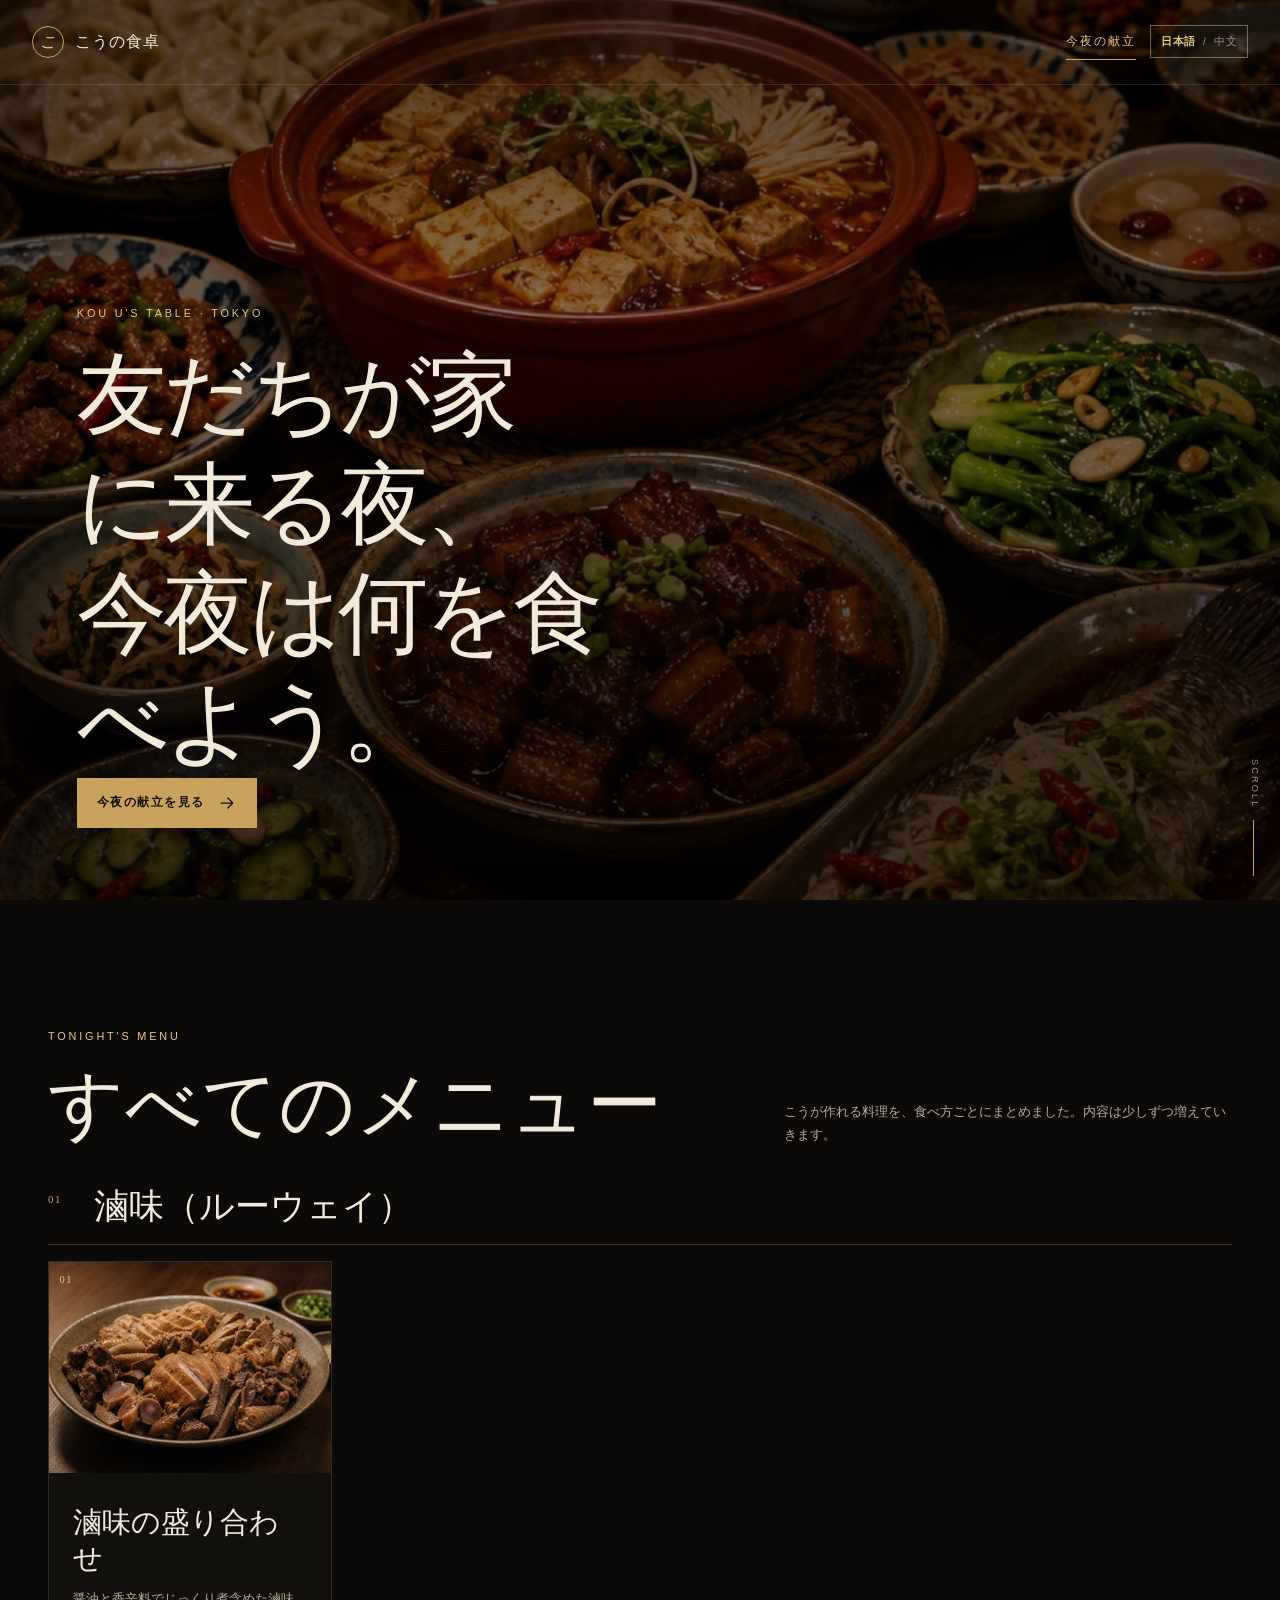
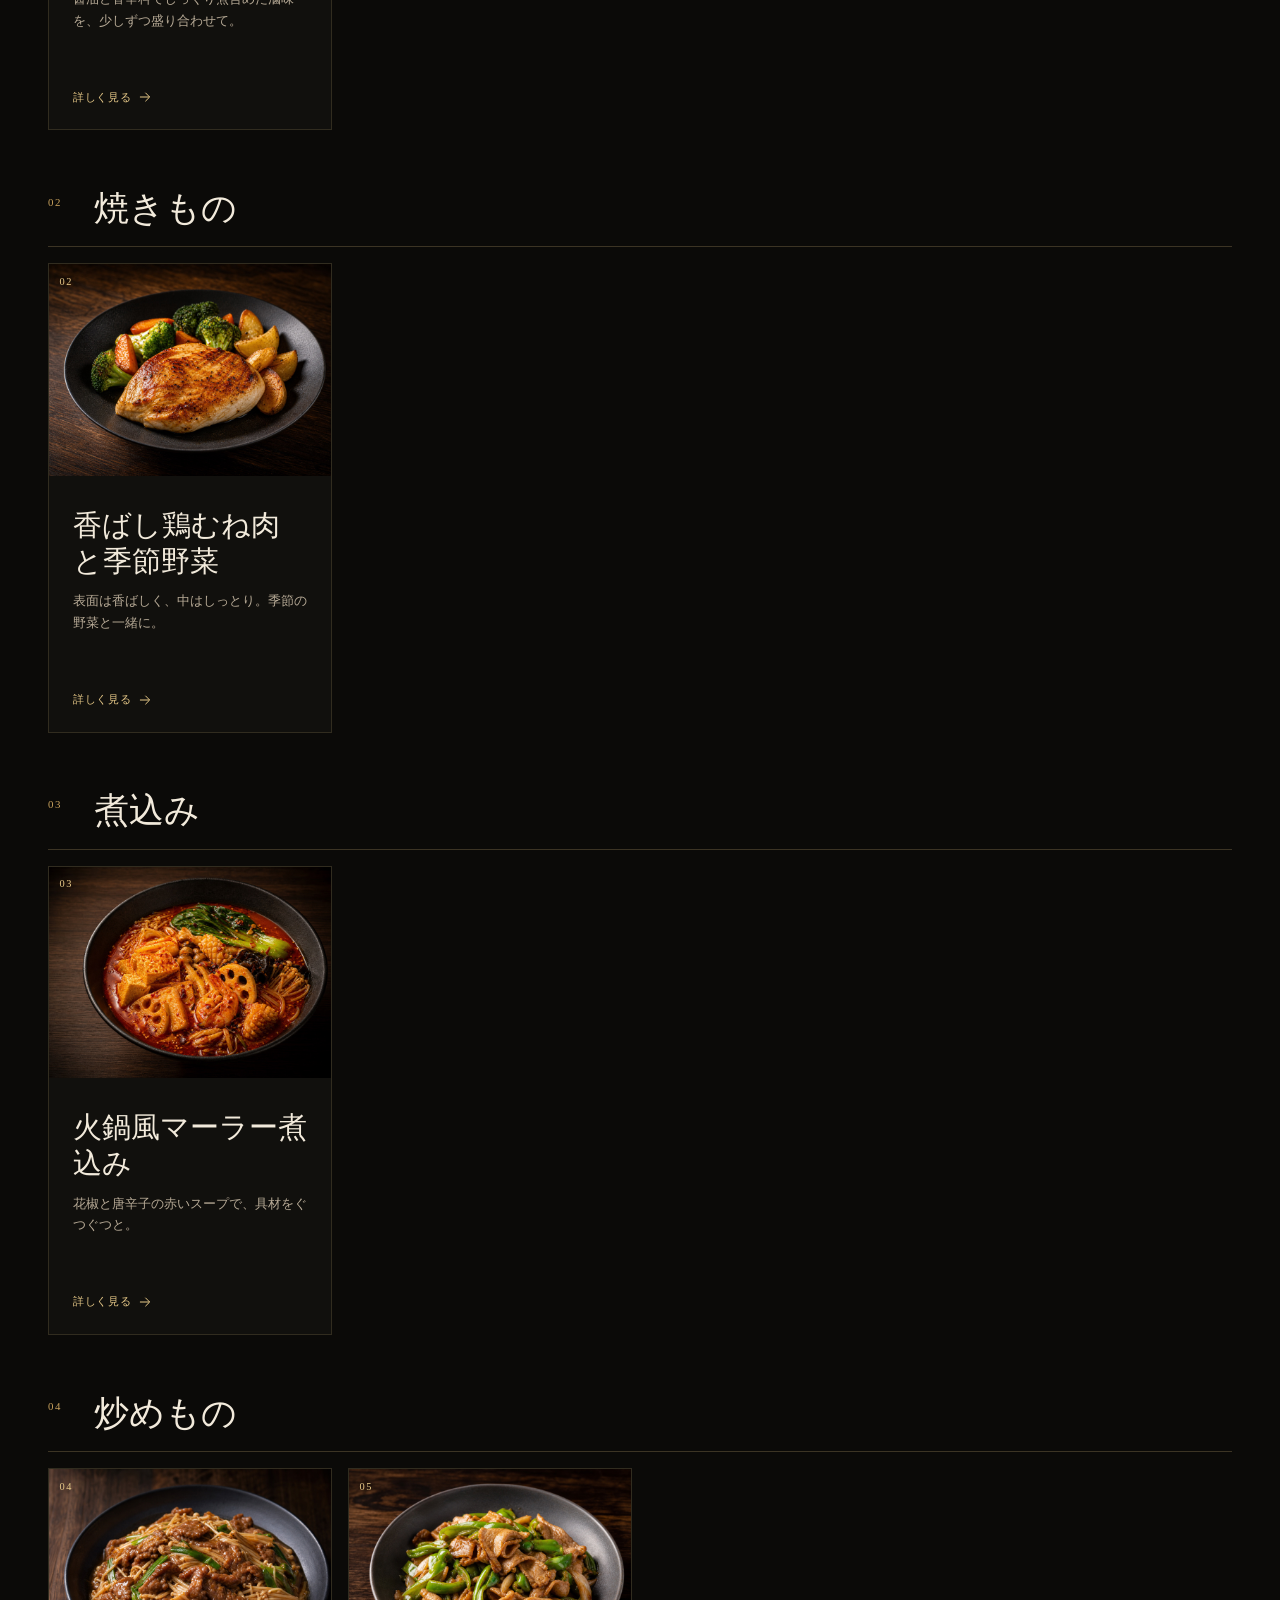
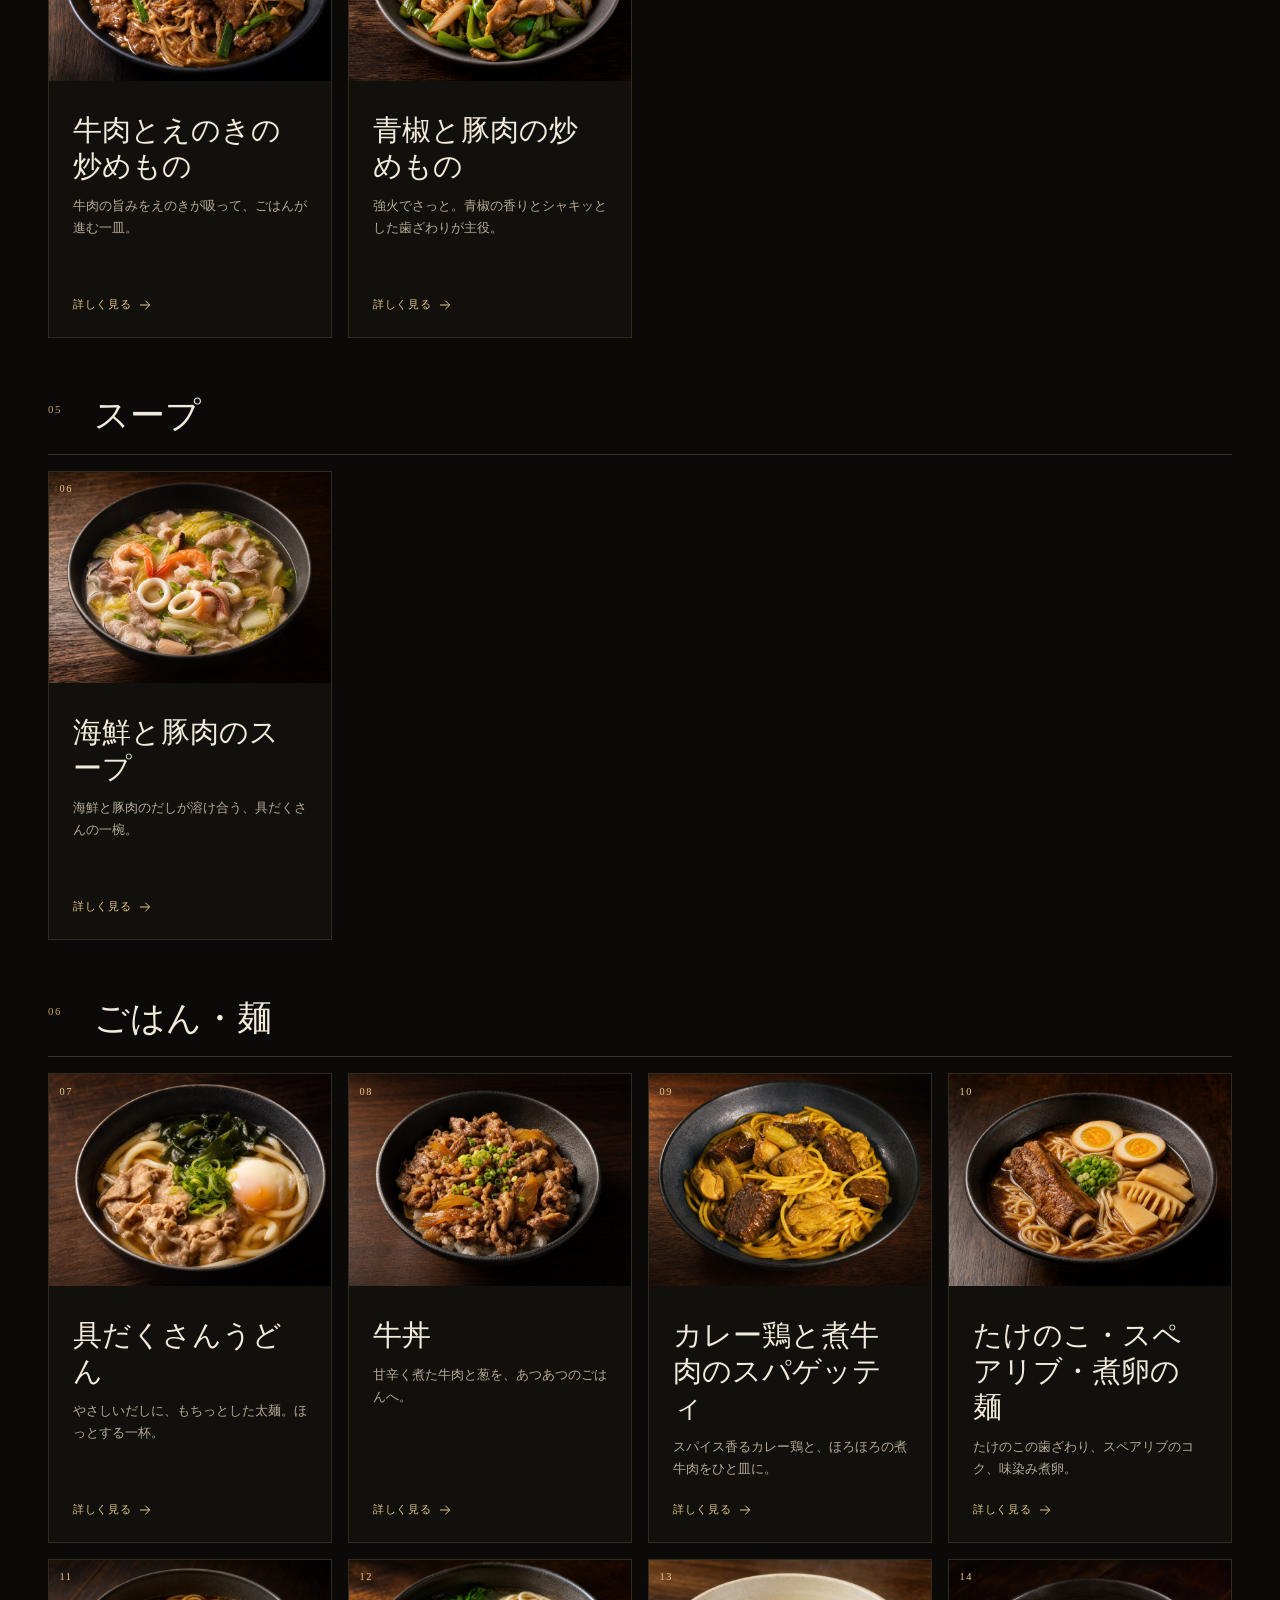
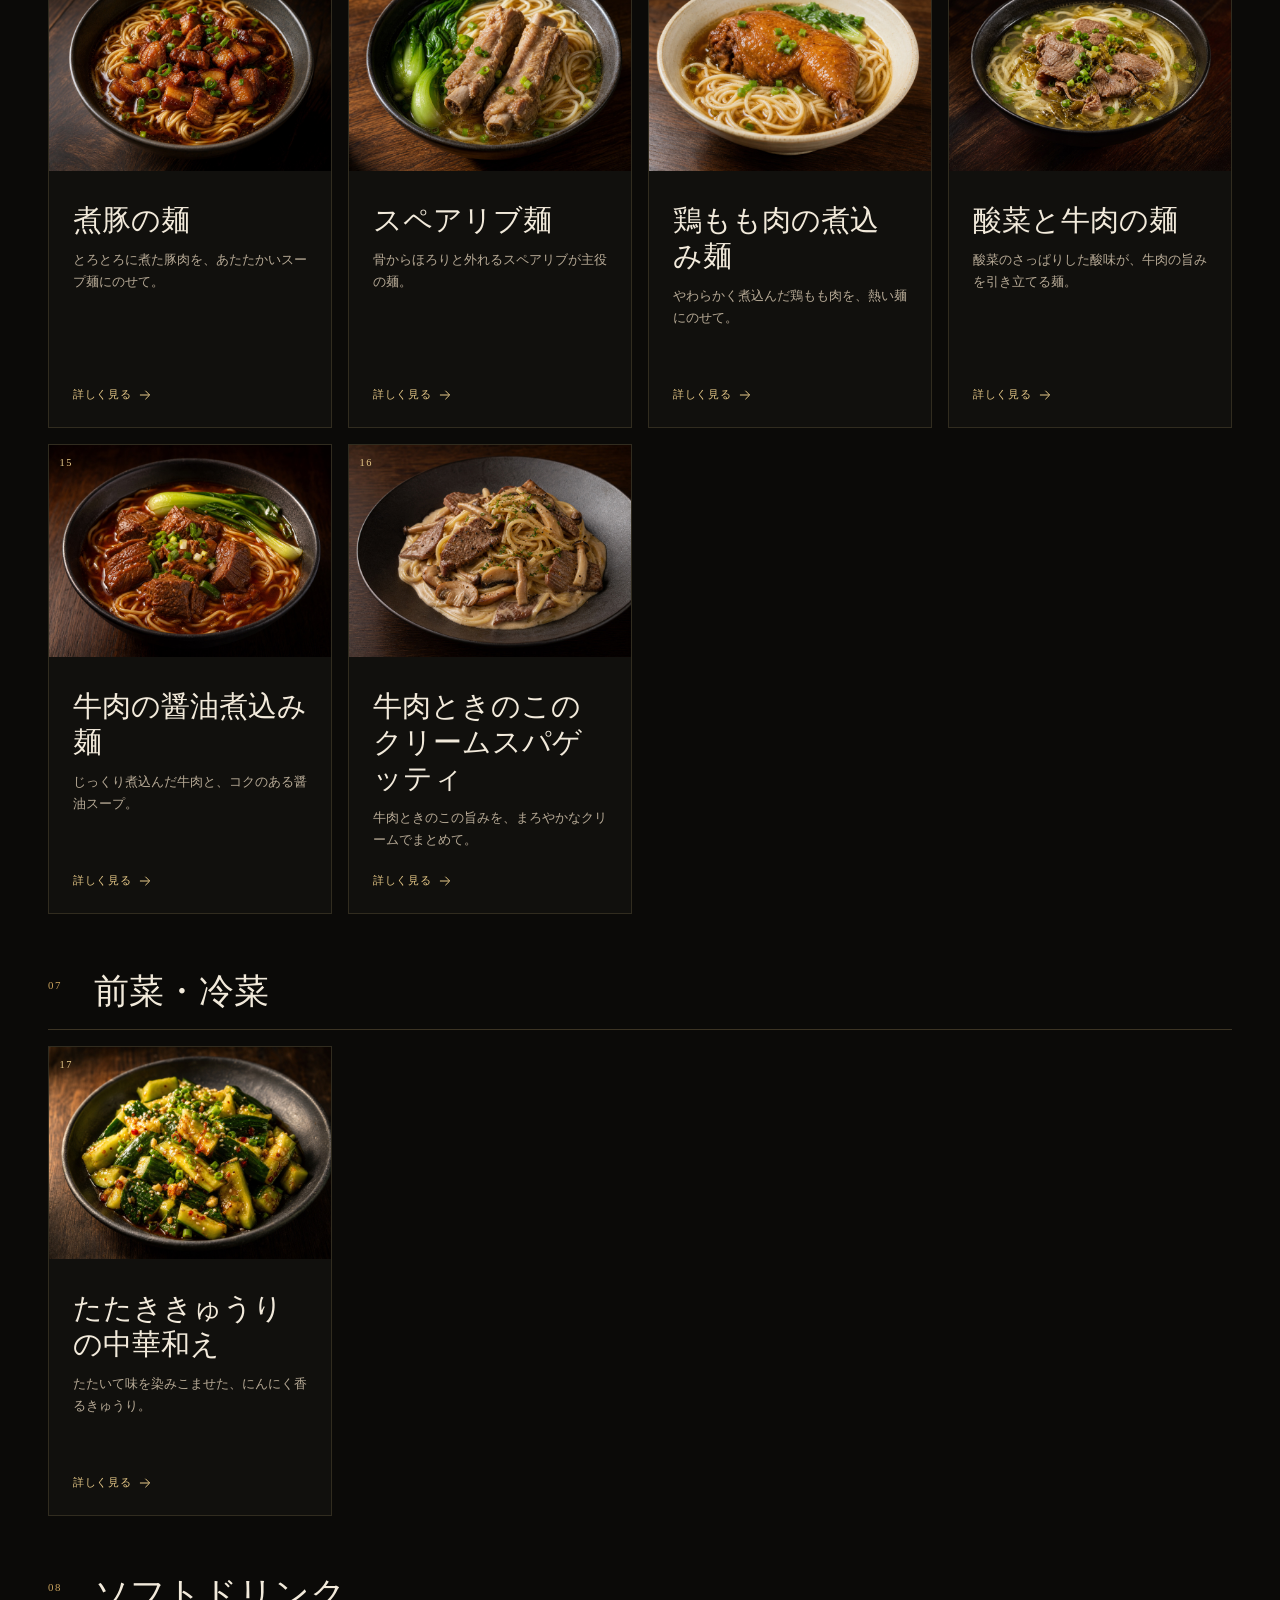
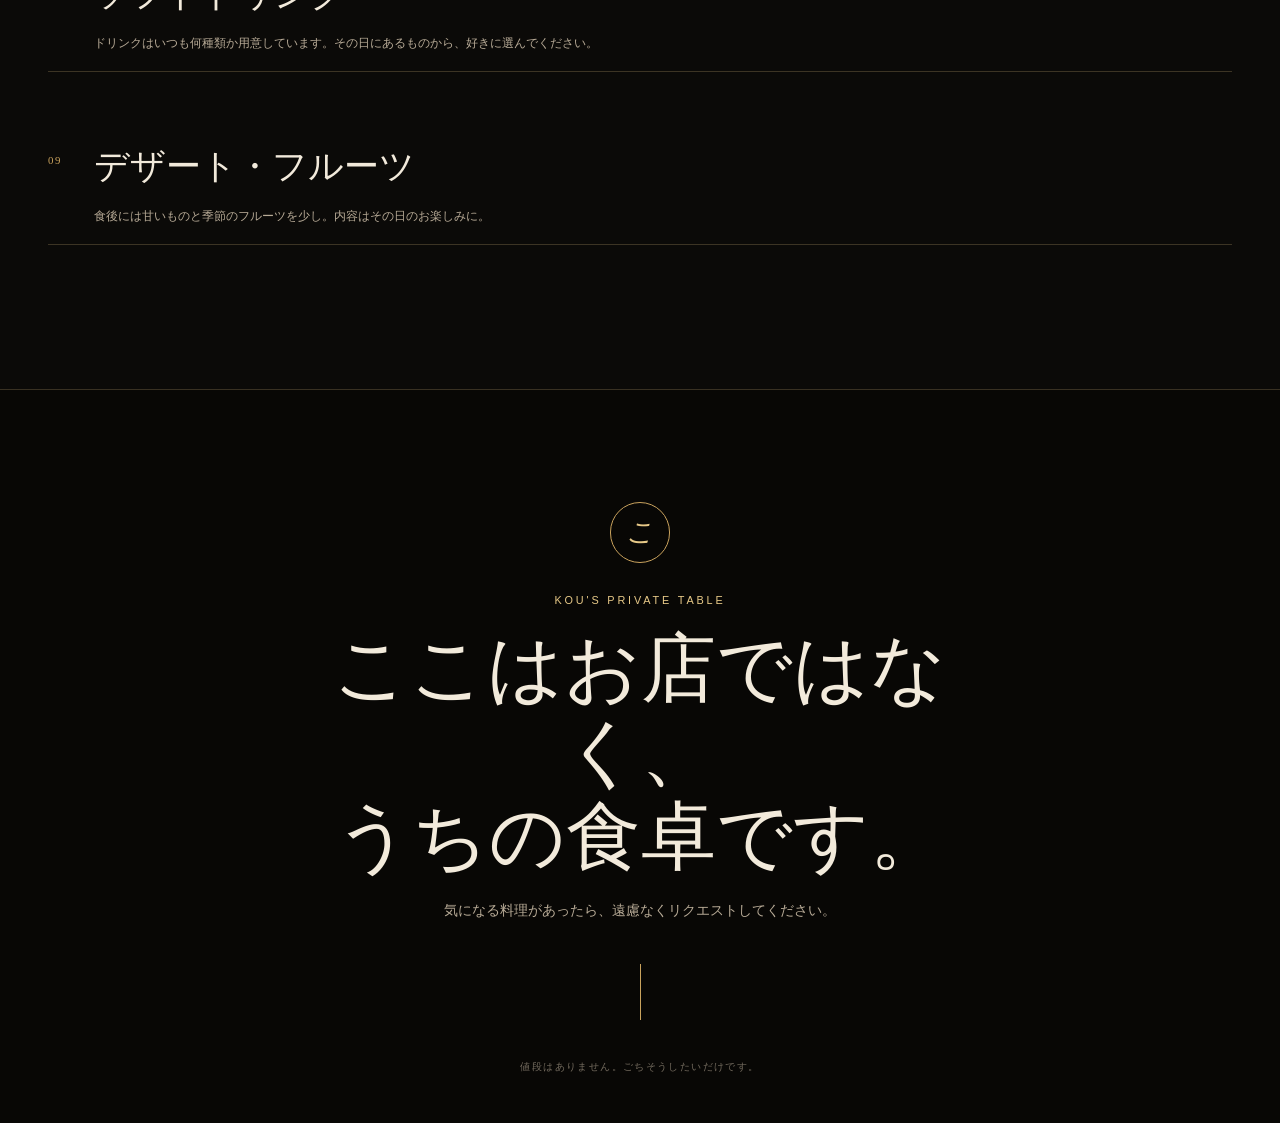
==== kouu-table/index.html @ ad8e7765 "feat(部署): 建立私房菜单公开站点" ====
<!doctype html>
<html lang="ja">
<head>
  <meta charset="UTF-8">
  <meta name="viewport" content="width=device-width, initial-scale=1.0">
  <title>こうの食卓</title>
  <meta name="description" content="友だちが家に来る夜、今夜は何を食べよう。">
  <link rel="canonical" href="https://tools.ifansstudio.com/kouu-table/">

  <meta property="og:type" content="website">
  <meta property="og:title" content="こうの食卓">
  <meta property="og:description" content="友だちが家に来る夜、今夜は何を食べよう。">
  <meta property="og:url" content="https://tools.ifansstudio.com/kouu-table/">
  <meta property="og:image" content="https://tools.ifansstudio.com/kouu-table/og-menu-1200x630.jpg">
  <meta property="og:image:secure_url" content="https://tools.ifansstudio.com/kouu-table/og-menu-1200x630.jpg">
  <meta property="og:image:type" content="image/jpeg">
  <meta property="og:image:width" content="1200">
  <meta property="og:image:height" content="630">
  <meta property="og:image:alt" content="暖かな食卓に並ぶ家庭料理">
  <meta property="og:locale" content="ja_JP">
  <meta property="og:locale:alternate" content="zh_CN">

  <meta name="twitter:card" content="summary_large_image">
  <meta name="twitter:title" content="こうの食卓">
  <meta name="twitter:description" content="友だちが家に来る夜、今夜は何を食べよう。">
  <meta name="twitter:image" content="https://tools.ifansstudio.com/kouu-table/og-menu-1200x630.jpg">

  <link rel="icon" href="./favicon.svg">
  <meta name="theme-color" content="#0b0a08">
  <script type="module" crossorigin src="/kouu-table/assets/index-BwFKWN7C.js"></script>
  <link rel="stylesheet" crossorigin href="/kouu-table/assets/index-CcE9RSw0.css">
</head>
<body>
  <div id="root"></div>
</body>
</html>
---- kouu-table/assets/index-CcE9RSw0.css ----
/*! tailwindcss v4.2.1 | MIT License | https://tailwindcss.com */
@layer theme{:root,:host{--font-sans:ui-sans-serif, system-ui, sans-serif, "Apple Color Emoji", "Segoe UI Emoji", "Segoe UI Symbol", "Noto Color Emoji";--font-mono:ui-monospace, SFMono-Regular, Menlo, Monaco, Consolas, "Liberation Mono", "Courier New", monospace;--spacing:.25rem;--default-font-family:var(--font-sans);--default-mono-font-family:var(--font-mono)}}@layer base{*,:after,:before,::backdrop{box-sizing:border-box;border:0 solid;margin:0;padding:0}::file-selector-button{box-sizing:border-box;border:0 solid;margin:0;padding:0}html,:host{-webkit-text-size-adjust:100%;tab-size:4;line-height:1.5;font-family:var(--default-font-family,ui-sans-serif, system-ui, sans-serif, "Apple Color Emoji", "Segoe UI Emoji", "Segoe UI Symbol", "Noto Color Emoji");font-feature-settings:var(--default-font-feature-settings,normal);font-variation-settings:var(--default-font-variation-settings,normal);-webkit-tap-highlight-color:transparent}hr{height:0;color:inherit;border-top-width:1px}abbr:where([title]){-webkit-text-decoration:underline dotted;text-decoration:underline dotted}h1,h2,h3,h4,h5,h6{font-size:inherit;font-weight:inherit}a{color:inherit;-webkit-text-decoration:inherit;-webkit-text-decoration:inherit;-webkit-text-decoration:inherit;-webkit-text-decoration:inherit;text-decoration:inherit}b,strong{font-weight:bolder}code,kbd,samp,pre{font-family:var(--default-mono-font-family,ui-monospace, SFMono-Regular, Menlo, Monaco, Consolas, "Liberation Mono", "Courier New", monospace);font-feature-settings:var(--default-mono-font-feature-settings,normal);font-variation-settings:var(--default-mono-font-variation-settings,normal);font-size:1em}small{font-size:80%}sub,sup{vertical-align:baseline;font-size:75%;line-height:0;position:relative}sub{bottom:-.25em}sup{top:-.5em}table{text-indent:0;border-color:inherit;border-collapse:collapse}:-moz-focusring{outline:auto}progress{vertical-align:baseline}summary{display:list-item}ol,ul,menu{list-style:none}img,svg,video,canvas,audio,iframe,embed,object{vertical-align:middle;display:block}img,video{max-width:100%;height:auto}button,input,select,optgroup,textarea{font:inherit;font-feature-settings:inherit;font-variation-settings:inherit;letter-spacing:inherit;color:inherit;opacity:1;background-color:#0000;border-radius:0}::file-selector-button{font:inherit;font-feature-settings:inherit;font-variation-settings:inherit;letter-spacing:inherit;color:inherit;opacity:1;background-color:#0000;border-radius:0}:where(select:is([multiple],[size])) optgroup{font-weight:bolder}:where(select:is([multiple],[size])) optgroup option{padding-inline-start:20px}::file-selector-button{margin-inline-end:4px}::placeholder{opacity:1}@supports (not ((-webkit-appearance:-apple-pay-button))) or (contain-intrinsic-size:1px){::placeholder{color:currentColor}@supports (color:color-mix(in lab, red, red)){::placeholder{color:color-mix(in oklab, currentcolor 50%, transparent)}}}textarea{resize:vertical}::-webkit-search-decoration{-webkit-appearance:none}::-webkit-date-and-time-value{min-height:1lh;text-align:inherit}::-webkit-datetime-edit{display:inline-flex}::-webkit-datetime-edit-fields-wrapper{padding:0}::-webkit-datetime-edit{padding-block:0}::-webkit-datetime-edit-year-field{padding-block:0}::-webkit-datetime-edit-month-field{padding-block:0}::-webkit-datetime-edit-day-field{padding-block:0}::-webkit-datetime-edit-hour-field{padding-block:0}::-webkit-datetime-edit-minute-field{padding-block:0}::-webkit-datetime-edit-second-field{padding-block:0}::-webkit-datetime-edit-millisecond-field{padding-block:0}::-webkit-datetime-edit-meridiem-field{padding-block:0}::-webkit-calendar-picker-indicator{line-height:1}:-moz-ui-invalid{box-shadow:none}button,input:where([type=button],[type=reset],[type=submit]){appearance:button}::file-selector-button{appearance:button}::-webkit-inner-spin-button{height:auto}::-webkit-outer-spin-button{height:auto}[hidden]:where(:not([hidden=until-found])){display:none!important}}@layer components;@layer utilities{.visible{visibility:visible}.relative{position:relative}.static{position:static}.start{inset-inline-start:var(--spacing)}.hidden{display:none}.table{display:table}}:root{--ink:#0b0a08;--ink-soft:#12100d;--paper:#f2eadb;--muted:#b7aa96;--gold:#c9a25d;--gold-light:#e7c988;--line:#e7c98838;--serif:"Hiragino Mincho ProN", "Yu Mincho", "Noto Serif CJK JP", "Songti SC", serif;--sans:-apple-system, BlinkMacSystemFont, "Hiragino Kaku Gothic ProN", "Yu Gothic", "PingFang SC", sans-serif;--sans-zh:"Microsoft YaHei", "PingFang SC", "Hiragino Sans GB", "Noto Sans CJK SC", sans-serif}[lang=zh-CN]{font-family:var(--sans-zh)}*{box-sizing:border-box}html{scroll-behavior:smooth;background:var(--ink)}body{background:var(--ink);color:var(--paper);font-family:var(--sans);-webkit-font-smoothing:antialiased;margin:0}main[data-language=zh]{--serif:"Songti SC", "STSong", "Noto Serif CJK SC", "Source Han Serif SC", "SimSun", serif;--sans:"PingFang SC", "Hiragino Sans GB", "Microsoft YaHei", "Noto Sans CJK SC", sans-serif;font-family:var(--sans)}main[data-language=zh] .hero h1,main[data-language=zh] .section-intro h2,main[data-language=zh] .menu-heading h2,main[data-language=zh] .footer h2,main[data-language=zh] .dish-modal h2,main[data-language=zh] .category-heading h3,main[data-language=zh] .dish-name,main[data-language=zh] .recommendation-copy strong{letter-spacing:0;font-variant-east-asian:proportional-width}button,a{-webkit-tap-highlight-color:transparent}button{font:inherit}a{color:inherit;text-decoration:none}img{max-width:100%;display:block}:focus-visible{outline:2px solid var(--gold-light);outline-offset:4px}.hero{background:#120e0a;align-items:flex-end;min-height:100svh;display:flex;position:relative;overflow:hidden}.hero-image{object-fit:cover;object-position:59% center;width:100%;height:100%;animation:1.2s cubic-bezier(.22,.8,.28,1) both hero-settle;position:absolute;inset:0}.hero-shade{background:#0504037a;position:absolute;inset:0;box-shadow:inset 0 -38vh 22vh #05040385,inset 0 10rem 10rem #05040357}.site-header{z-index:3;border-bottom:1px solid #ffffff21;justify-content:space-between;align-items:center;padding:1.25rem 1.1rem;display:flex;position:absolute;top:0;left:0;right:0}.header-actions{align-items:center;gap:.9rem;display:flex}.brand{font-family:var(--serif);letter-spacing:.06em;align-items:center;gap:.68rem;font-size:1rem;display:inline-flex}.brand-copy{flex-direction:column;gap:.08rem;display:flex}.brand-copy b{font-weight:400;line-height:1.2}.brand-copy small,.header-link small{color:#f2eadb8f;font-family:var(--sans);letter-spacing:.04em;font-size:.5rem;font-weight:400}.brand-mark,.footer-mark{border:1px solid var(--gold);color:var(--gold-light);place-items:center;font-family:Times New Roman,serif;font-style:italic;line-height:1;display:grid}.brand-mark{border-radius:50%;width:2rem;height:2rem}.header-link{color:var(--gold-light);letter-spacing:.16em;border-bottom:1px solid var(--gold);padding:.55rem 0;font-size:.72rem}.language-switcher{color:#f2eadb94;font-family:var(--sans);letter-spacing:.04em;white-space:nowrap;border:1px solid #e7c9887a;align-items:center;gap:.3rem;padding:.25rem .45rem;font-size:.66rem;display:inline-flex}.language-switcher button{color:inherit;cursor:pointer;background:0 0;border:0;padding:.22rem .18rem}.language-switcher button.is-active{color:var(--gold-light);font-weight:650}.language-switcher button:not(.is-active):hover{color:var(--paper)}.hero-copy{z-index:2;width:min(44rem,100%);padding:8rem 1.25rem 6.5rem;animation:.9s cubic-bezier(.22,.8,.28,1) .2s both copy-rise;position:relative}.eyebrow{color:var(--gold-light);letter-spacing:.26em;margin:0 0 1.1rem;font-size:.68rem;line-height:1.6}.hero h1,.section-intro h2,.menu-heading h2,.footer h2,.dish-modal h2{font-family:var(--serif);margin:0;font-weight:400}.hero h1{letter-spacing:-.04em;text-wrap:balance;max-width:12em;font-size:clamp(2.55rem,11.2vw,5.6rem);line-height:1.22}.hero-translation,.heading-translation{color:#f2eadb70;font-family:var(--sans-zh);letter-spacing:.04em;margin:.75rem 0 0;font-size:.8rem}.bilingual-description span,.footer-note span,.privacy-note span,.detail-translation{color:#b7aa9670;margin-top:.42rem;font-size:.76em;display:block}.primary-link{background:var(--gold);color:#130f09;letter-spacing:.12em;border:1px solid var(--gold);align-items:center;gap:.75rem;min-height:3.15rem;padding:0 1.2rem;font-size:.78rem;font-weight:650;transition:background-color .25s,color .25s;display:inline-flex}.primary-link>span{flex-direction:column;gap:.1rem;display:flex}.primary-link small,.image-action small{letter-spacing:.05em;opacity:.7;font-size:.62rem;font-weight:500}.primary-link:hover{color:var(--gold-light);background:0 0}.scroll-cue{z-index:2;color:#f2eadb9e;letter-spacing:.22em;writing-mode:vertical-rl;align-items:center;gap:.75rem;font-size:.58rem;display:flex;position:absolute;bottom:1.5rem;right:1.2rem}.scroll-cue i{background:var(--gold);width:1px;height:3.5rem;display:block}.signature,.menu-section{padding:5.5rem 1.1rem}.signature{background:var(--ink-soft)}.section-intro{text-align:center;max-width:45rem;margin:0 auto 2.25rem}.section-intro h2,.menu-heading h2,.footer h2,.dish-modal h2{font-size:clamp(2.35rem,10vw,4.7rem);line-height:1.12}.section-intro .bilingual-description{max-width:34rem;color:var(--muted);margin:1.25rem auto 0;font-size:.9rem;line-height:1.85}.recommendation-grid{gap:1rem;max-width:76rem;margin:0 auto;display:grid}.signature-visual{border:1px solid var(--line);width:100%;max-width:76rem;color:var(--paper);cursor:pointer;background:#17130f;margin:0 auto;padding:0;display:block;position:relative;overflow:hidden}.signature-visual img{aspect-ratio:4/3;object-fit:cover;width:100%;transition:transform .6s cubic-bezier(.22,.8,.28,1)}.signature-visual:hover img{transform:scale(1.025)}.recommendation-copy{border-left:1px solid var(--gold);text-align:left;background:#0a0806e0;flex-direction:column;align-items:flex-start;max-width:calc(100% - 8.5rem);padding:.85rem 1rem;display:flex;position:absolute;bottom:1rem;left:1rem}.recommendation-copy strong{font-family:var(--serif);font-size:clamp(1.15rem,4vw,2rem);font-weight:400;line-height:1.35}.recommendation-copy>span:last-child{color:#f2eadb99;margin-top:.18rem;font-size:.72rem}.recommendation-label{color:var(--gold-light);letter-spacing:.12em;margin-bottom:.35rem;font-size:.58rem}.recommendation-label small{color:#e7c9889e;font-size:.9em}.image-action{border:1px solid var(--gold);min-height:2.75rem;color:var(--gold-light);letter-spacing:.1em;background:#0a0806e0;align-items:center;gap:.6rem;padding:0 1rem;font-size:.7rem;display:inline-flex;position:absolute;bottom:.75rem;right:.75rem}.menu-section{background:var(--ink)}.menu-heading{flex-direction:column;gap:1.25rem;max-width:76rem;margin:0 auto 2.4rem;display:flex}.menu-heading>.bilingual-description{max-width:28rem;color:var(--muted);margin:0;font-size:.82rem;line-height:1.75}.menu-groups{gap:3.6rem;max-width:76rem;margin:0 auto;display:grid}.menu-category{scroll-margin-top:1rem}.category-heading{border-bottom:1px solid var(--line);grid-template-columns:2.2rem 1fr;align-items:start;gap:.65rem;margin-bottom:1rem;padding:0 0 1.05rem;display:grid}.category-index{color:var(--gold);letter-spacing:.14em;margin:.35rem 0 0;font-family:Times New Roman,serif;font-size:.68rem}.category-heading h3{color:var(--paper);font-family:var(--serif);margin:0;font-size:clamp(1.55rem,6vw,2.2rem);font-weight:400;line-height:1.18}.category-heading>div>p{color:#b7aa96ad;margin:.25rem 0 0;font-size:.72rem}.category-availability{color:var(--muted);grid-column:2;margin:.5rem 0 0;font-size:.78rem;line-height:1.7}.category-availability span{color:#b7aa969e;margin-top:.18rem;font-size:.9em;display:block}.menu-grid{gap:1rem;display:grid}.dish-card{text-align:left;width:100%;color:var(--paper);cursor:pointer;background:#11100d;border:1px solid #e7c98826;grid-template-columns:42% 1fr;padding:0;transition:border-color .25s,transform .25s;display:grid;position:relative;overflow:hidden}.dish-card:hover{border-color:#e7c98880;transform:translateY(-2px)}.dish-number{z-index:2;color:var(--gold-light);letter-spacing:.16em;font-family:Times New Roman,serif;font-size:.65rem;position:absolute;top:.6rem;left:.65rem}.availability-badge{z-index:3;color:var(--paper);letter-spacing:.06em;background:#080705e6;border:1px solid #f2eadb52;flex-direction:column;padding:.42rem .58rem;font-size:.58rem;display:flex;position:absolute;top:.55rem;right:.55rem}.availability-badge small{color:#f2eadb94;font-size:.84em}.dish-card[data-availability=unavailable] .dish-image-wrap img{filter:grayscale(.72)brightness(.58)}.recommended-badge{color:var(--gold-light);letter-spacing:.08em;flex-direction:column;gap:.08rem;margin-top:.72rem;font-size:.58rem;display:flex}.recommended-badge small{color:#e7c9888f;font-size:.85em}.dish-image-wrap{min-height:11.5rem;overflow:hidden}.dish-image-wrap img{object-fit:cover;width:100%;height:100%;transition:transform .5s cubic-bezier(.22,.8,.28,1)}.dish-card:hover img{transform:scale(1.035)}.dish-copy{flex-direction:column;align-items:flex-start;padding:1.25rem 1rem 1rem;display:flex}.dish-name{font-family:var(--serif);margin-top:.5rem;font-size:1.4rem;line-height:1.25}.dish-name-zh{color:#f2eadb70;font-family:var(--sans-zh);margin-top:.25rem;font-size:.7rem}.dish-description{color:var(--muted);margin-top:.65rem;font-size:.72rem;line-height:1.7}.dish-description-zh{color:#b7aa9670;margin-top:.25rem;font-size:.58rem;line-height:1.65}.dish-more{color:var(--gold-light);letter-spacing:.06em;align-items:center;gap:.35rem;margin-top:auto;padding-top:1rem;font-size:.66rem;display:inline-flex}.dish-more small{color:#e7c98894;font-size:.86em}.dish-more svg{width:16px;height:16px}.footer{text-align:center;border-top:1px solid var(--line);background:#080705;padding:7rem 1.2rem 3rem}.footer-mark{border-radius:50%;width:3.8rem;height:3.8rem;margin:0 auto 1.8rem;font-size:1.7rem}.footer h2{max-width:9em;margin:0 auto}.footer-note{max-width:32rem;color:var(--muted);margin:1.25rem auto 2.5rem;font-size:.85rem;line-height:1.8}.footer-line{background:var(--gold);width:1px;height:3.5rem;margin:0 auto 2.5rem;display:block}.privacy-note{color:#b7aa969e;letter-spacing:.14em;margin:0;font-size:.62rem}.modal-backdrop{z-index:20;background:#030302d1;align-items:end;padding:.7rem;animation:.22s both backdrop-in;display:grid;position:fixed;inset:0}.dish-modal{background:#14110e;border:1px solid #e7c9885c;width:min(42rem,100%);max-height:calc(100svh - 1.4rem);margin:0 auto;animation:.32s cubic-bezier(.22,.8,.28,1) both modal-rise;position:relative;overflow:auto;box-shadow:0 1.5rem 5rem #0000008c}.modal-close{z-index:2;width:2.75rem;height:2.75rem;color:var(--paper);cursor:pointer;background:#090705e0;border:1px solid #e7c9886b;border-radius:50%;place-items:center;padding:0;display:grid;position:absolute;top:.75rem;right:.75rem}.modal-image-wrap img{aspect-ratio:4/3;object-fit:cover;width:100%}.modal-content{padding:1.6rem 1.25rem 2rem}.modal-content>p:not(.eyebrow,.heading-translation){color:var(--muted);margin:1.1rem 0 0;font-size:.86rem;line-height:1.85}.modal-availability{border:1px solid #f2eadb4d;flex-direction:column;padding:.5rem .65rem;display:inline-flex;color:var(--paper)!important;font-size:.7rem!important}.modal-availability span{color:#f2eadb94;font-size:.82em}.dish-meta{gap:.85rem;margin:1.2rem 0 0;padding:0;display:grid}.dish-meta>div{margin:0}.dish-meta dt{color:var(--gold-light);letter-spacing:.08em;margin:0;font-size:.62rem}.dish-meta dt small{color:#b7aa9670;margin-left:.35rem;font-size:.85em}.dish-meta dd{color:var(--muted);margin:.35rem 0 0;font-size:.78rem;line-height:1.7}.dish-meta dd span[lang=zh-CN]{color:#b7aa9670;margin-top:.2rem;font-size:.9em;display:block}.dish-meta dd small{color:#b7aa9670;font-size:.85em}.modal-ingredients{margin-top:1.25rem}.modal-label{color:var(--gold-light);letter-spacing:.08em;margin:0;font-size:.62rem}.ingredient-list{flex-wrap:wrap;gap:.5rem;margin:.65rem 0 0;padding:0;list-style:none;display:flex}.ingredient-list li{color:var(--gold-light);border:1px solid var(--line);letter-spacing:.05em;padding:.48rem .7rem;font-size:.65rem}@keyframes hero-settle{0%{opacity:0;transform:scale(1.035)}to{opacity:1;transform:scale(1)}}@keyframes copy-rise{0%{opacity:0;transform:translateY(18px)}to{opacity:1;transform:translateY(0)}}@keyframes backdrop-in{0%{opacity:0}to{opacity:1}}@keyframes modal-rise{0%{opacity:0;transform:translateY(24px)}to{opacity:1;transform:translateY(0)}}@media (width>=720px){.site-header{padding:1.5rem 2rem}.hero-copy{padding-bottom:8vh;padding-left:6vw}.signature,.menu-section{padding:8rem 3rem}.signature-visual img{aspect-ratio:16/9}.recommendation-grid{grid-template-columns:repeat(2,minmax(0,1fr))}.recommendation-grid .signature-visual:only-child{grid-column:1/-1}.menu-heading{flex-direction:row;justify-content:space-between;align-items:end}.menu-grid{grid-template-columns:repeat(2,minmax(0,1fr))}.dish-card{grid-template-columns:1fr}.dish-image-wrap{aspect-ratio:4/3;min-height:0}.dish-copy{min-height:14rem;padding:1.5rem}.dish-name{font-size:1.8rem}.dish-description{max-width:28rem;font-size:.8rem}.modal-backdrop{place-items:center;padding:2rem}.dish-modal{grid-template-columns:48% 1fr;max-width:58rem;display:grid}.modal-image-wrap img{aspect-ratio:auto;height:100%;min-height:32rem}.modal-content{padding:3rem 2.25rem}}@media (width>=1100px){.menu-grid{grid-template-columns:repeat(4,minmax(0,1fr))}.dish-copy{min-height:16rem}}@media (prefers-reduced-motion:reduce){html{scroll-behavior:auto}*,:before,:after{transition-duration:.01ms!important;animation-duration:.01ms!important;animation-iteration-count:1!important}}
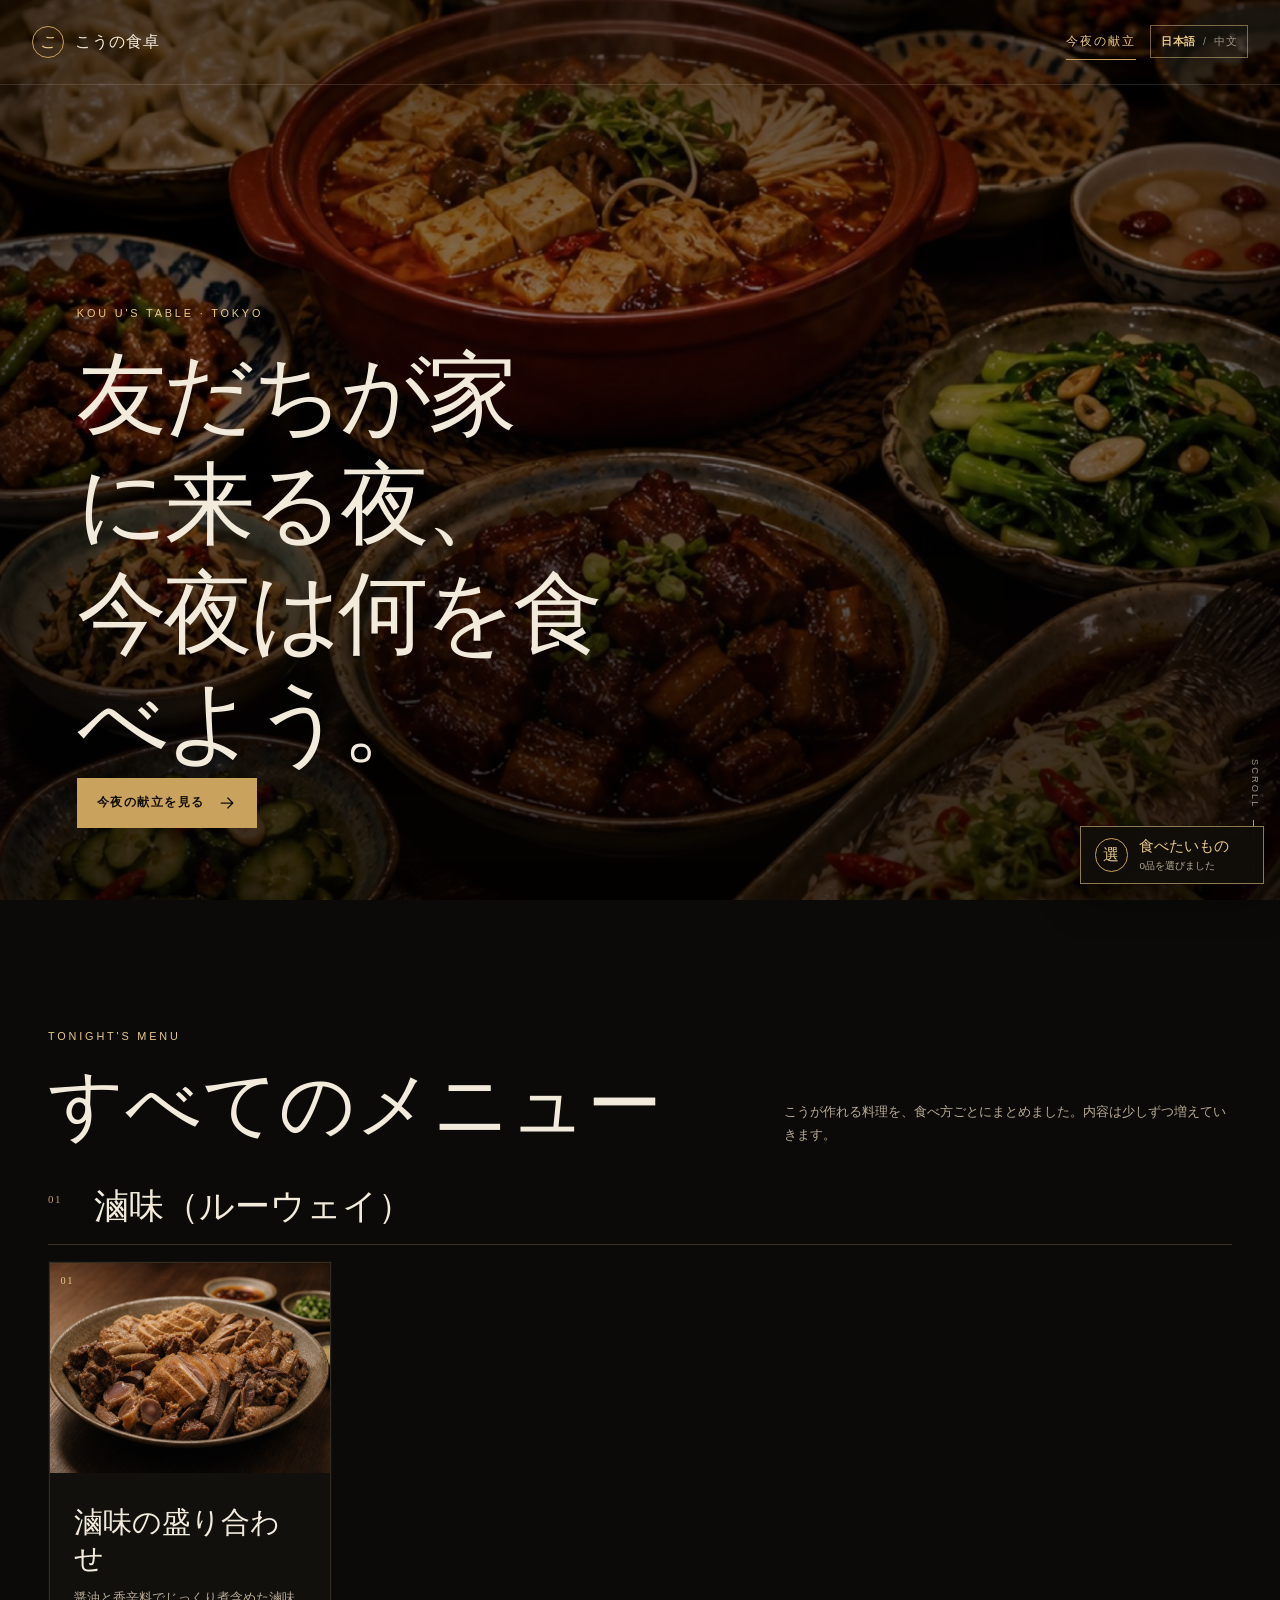
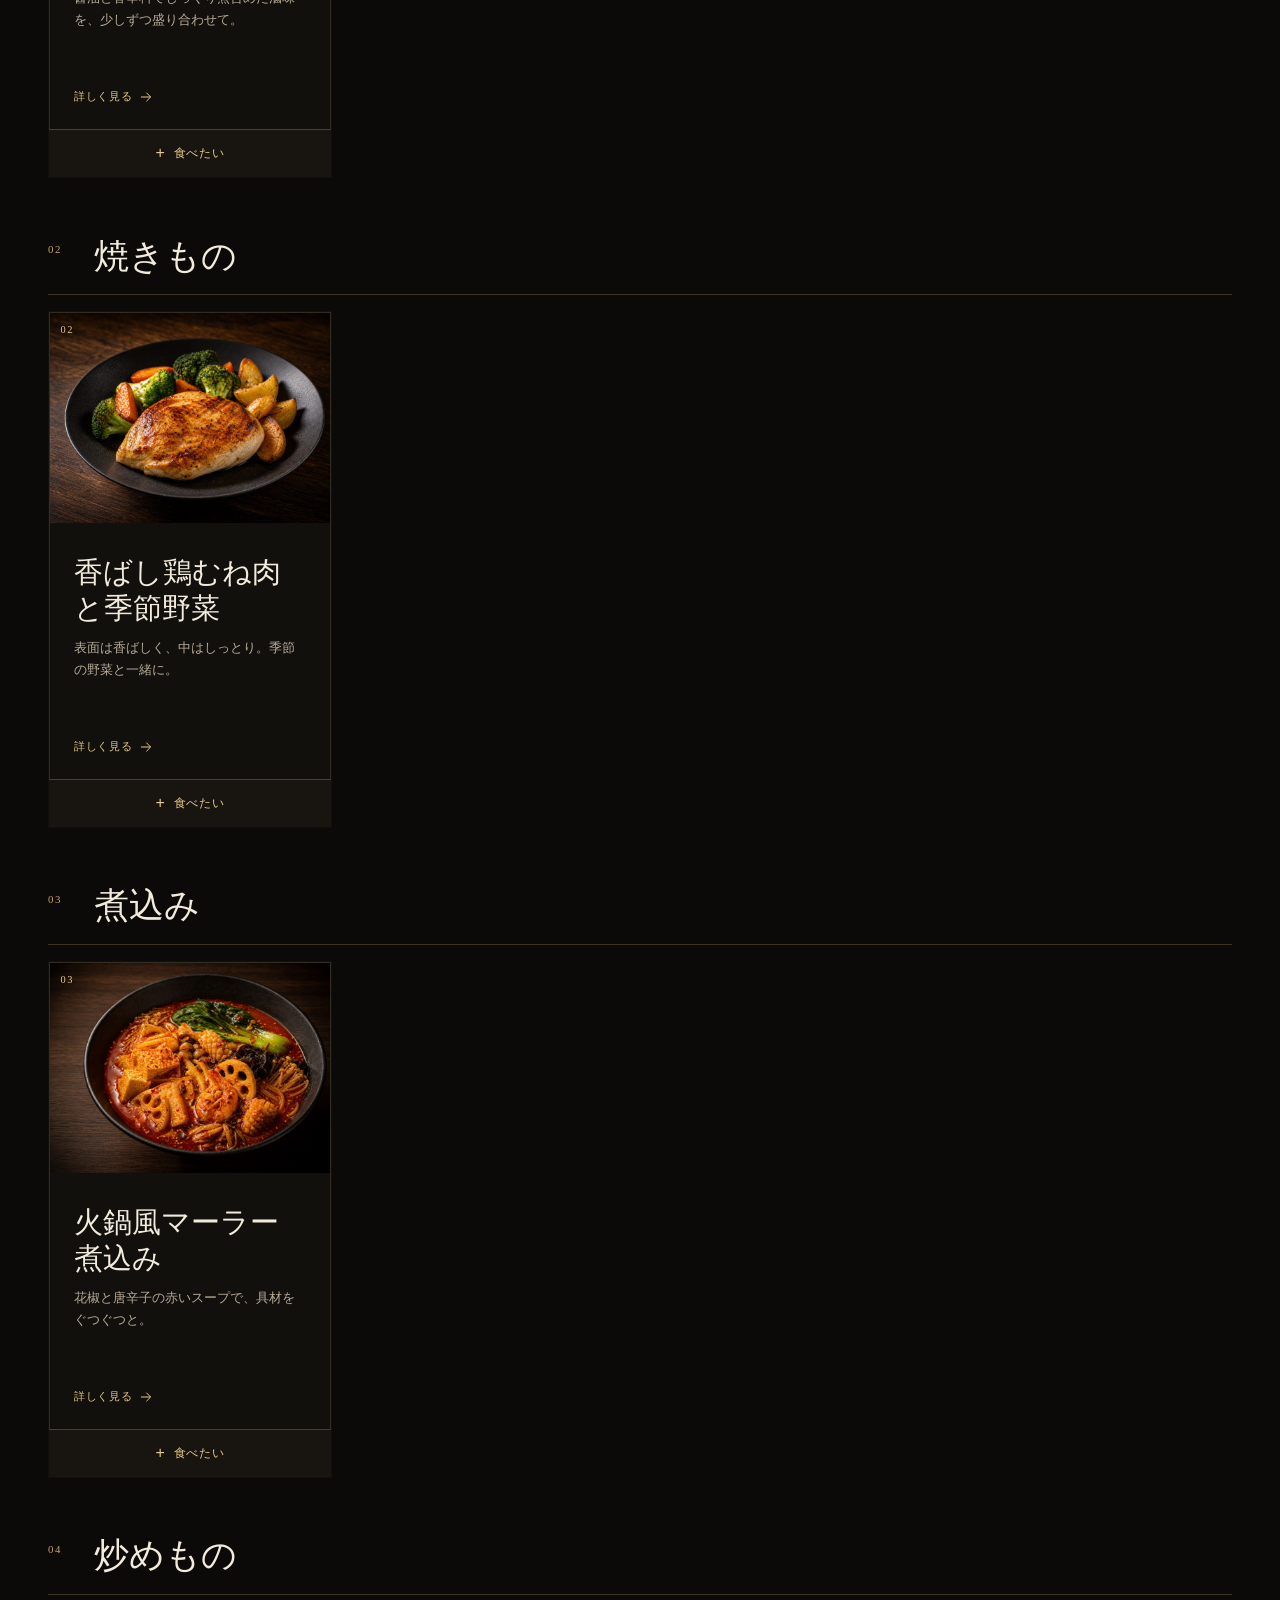
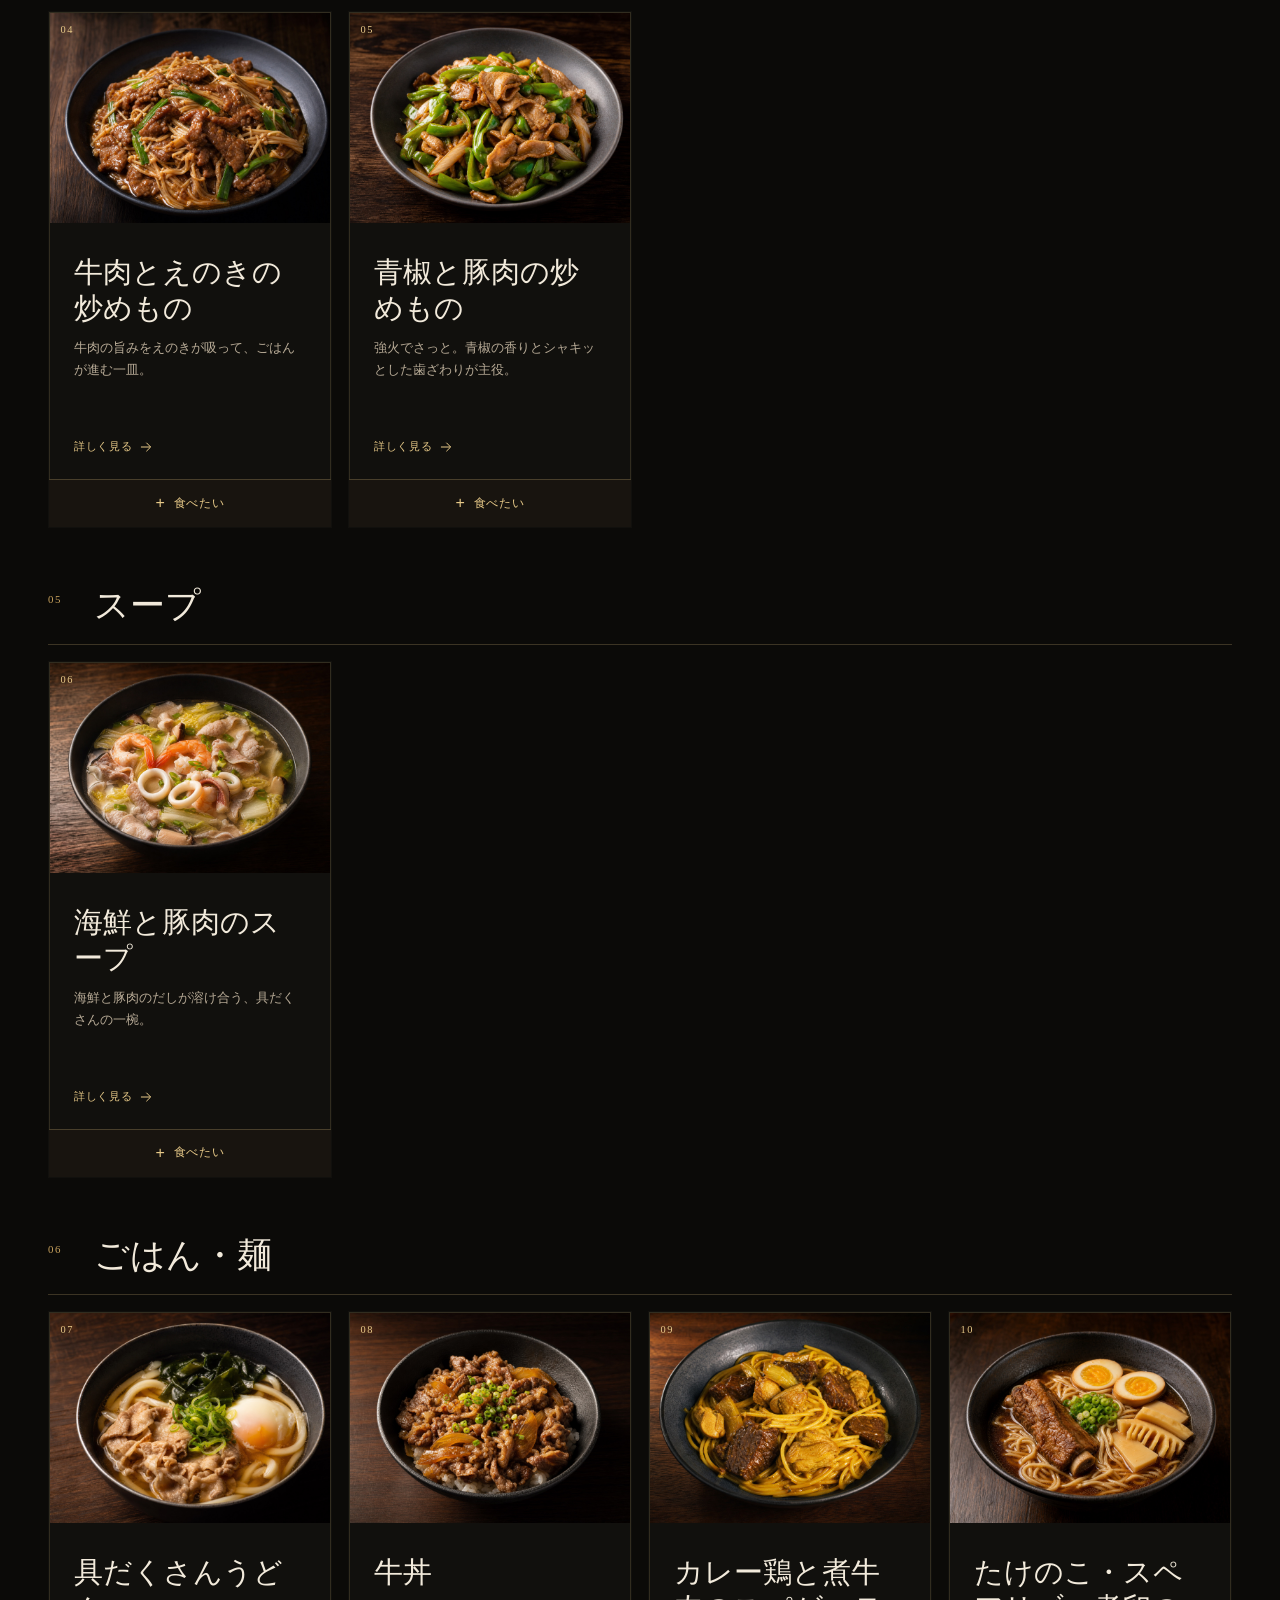
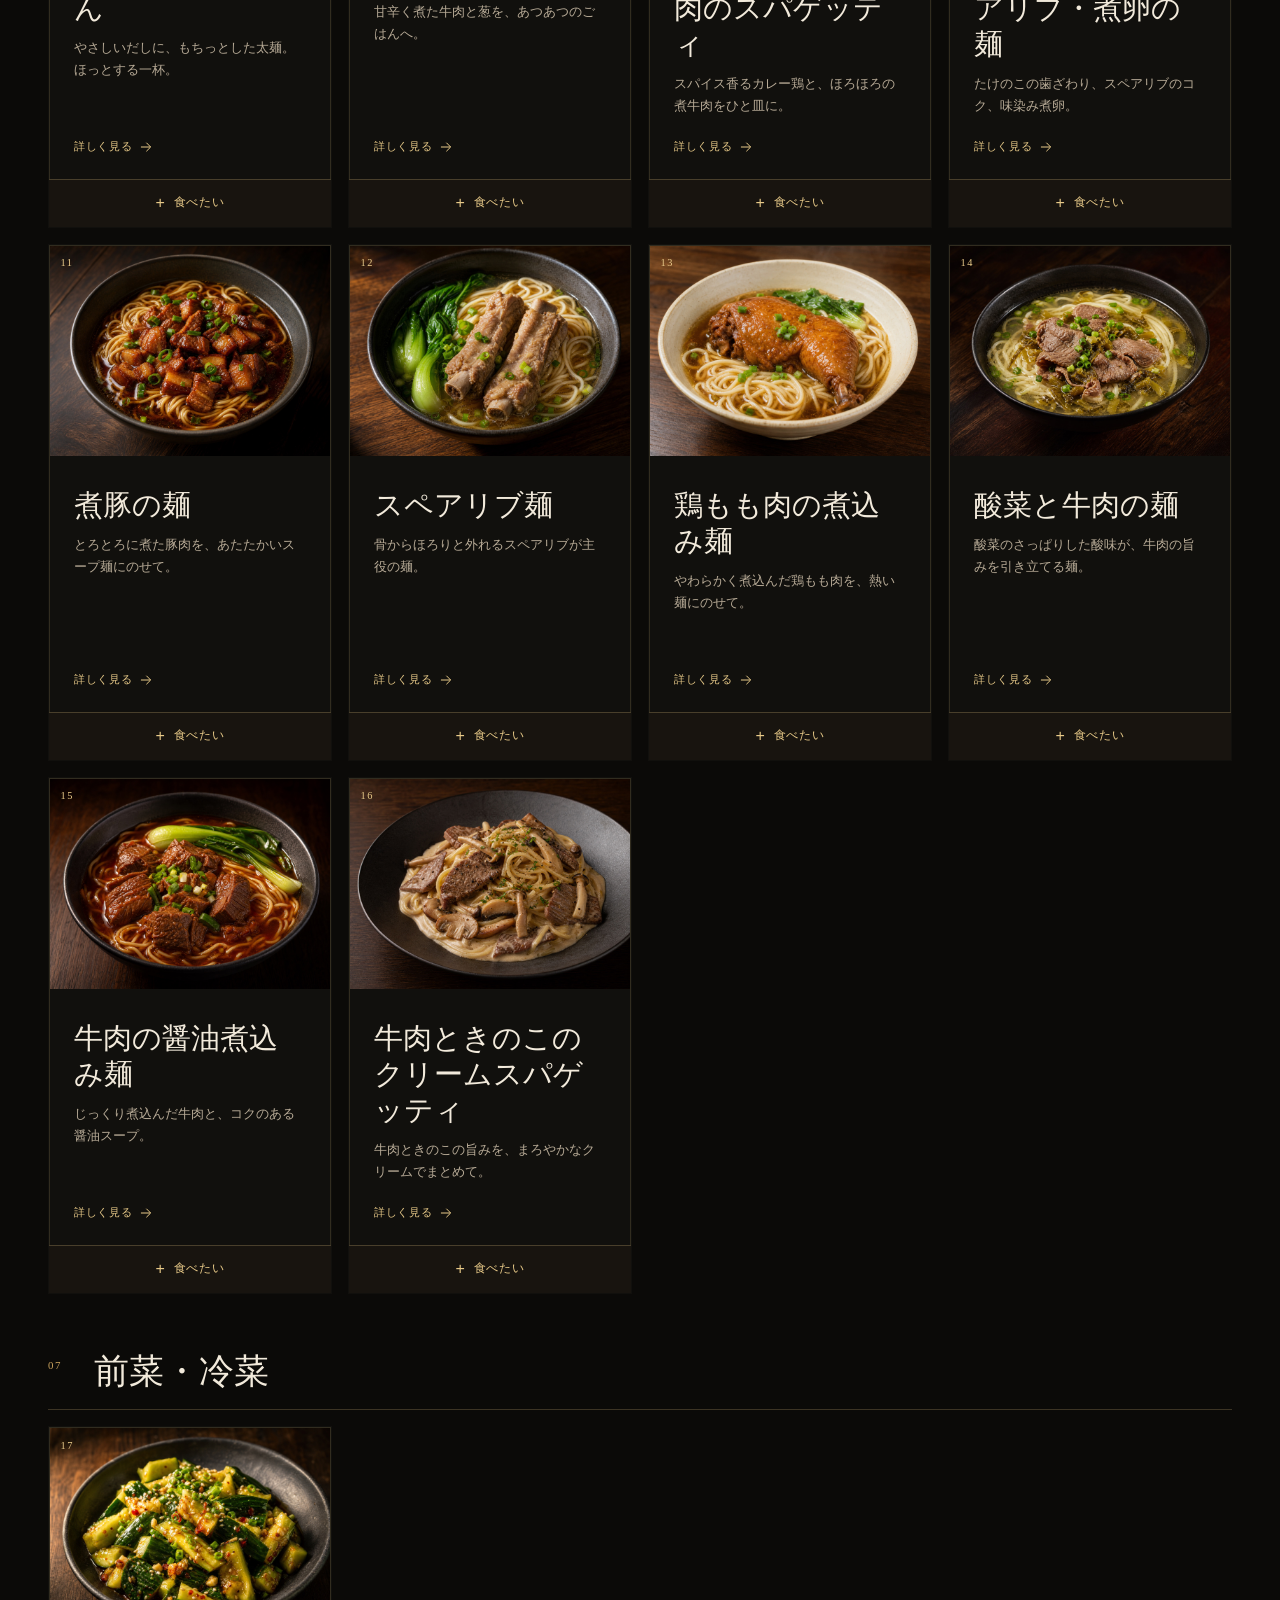
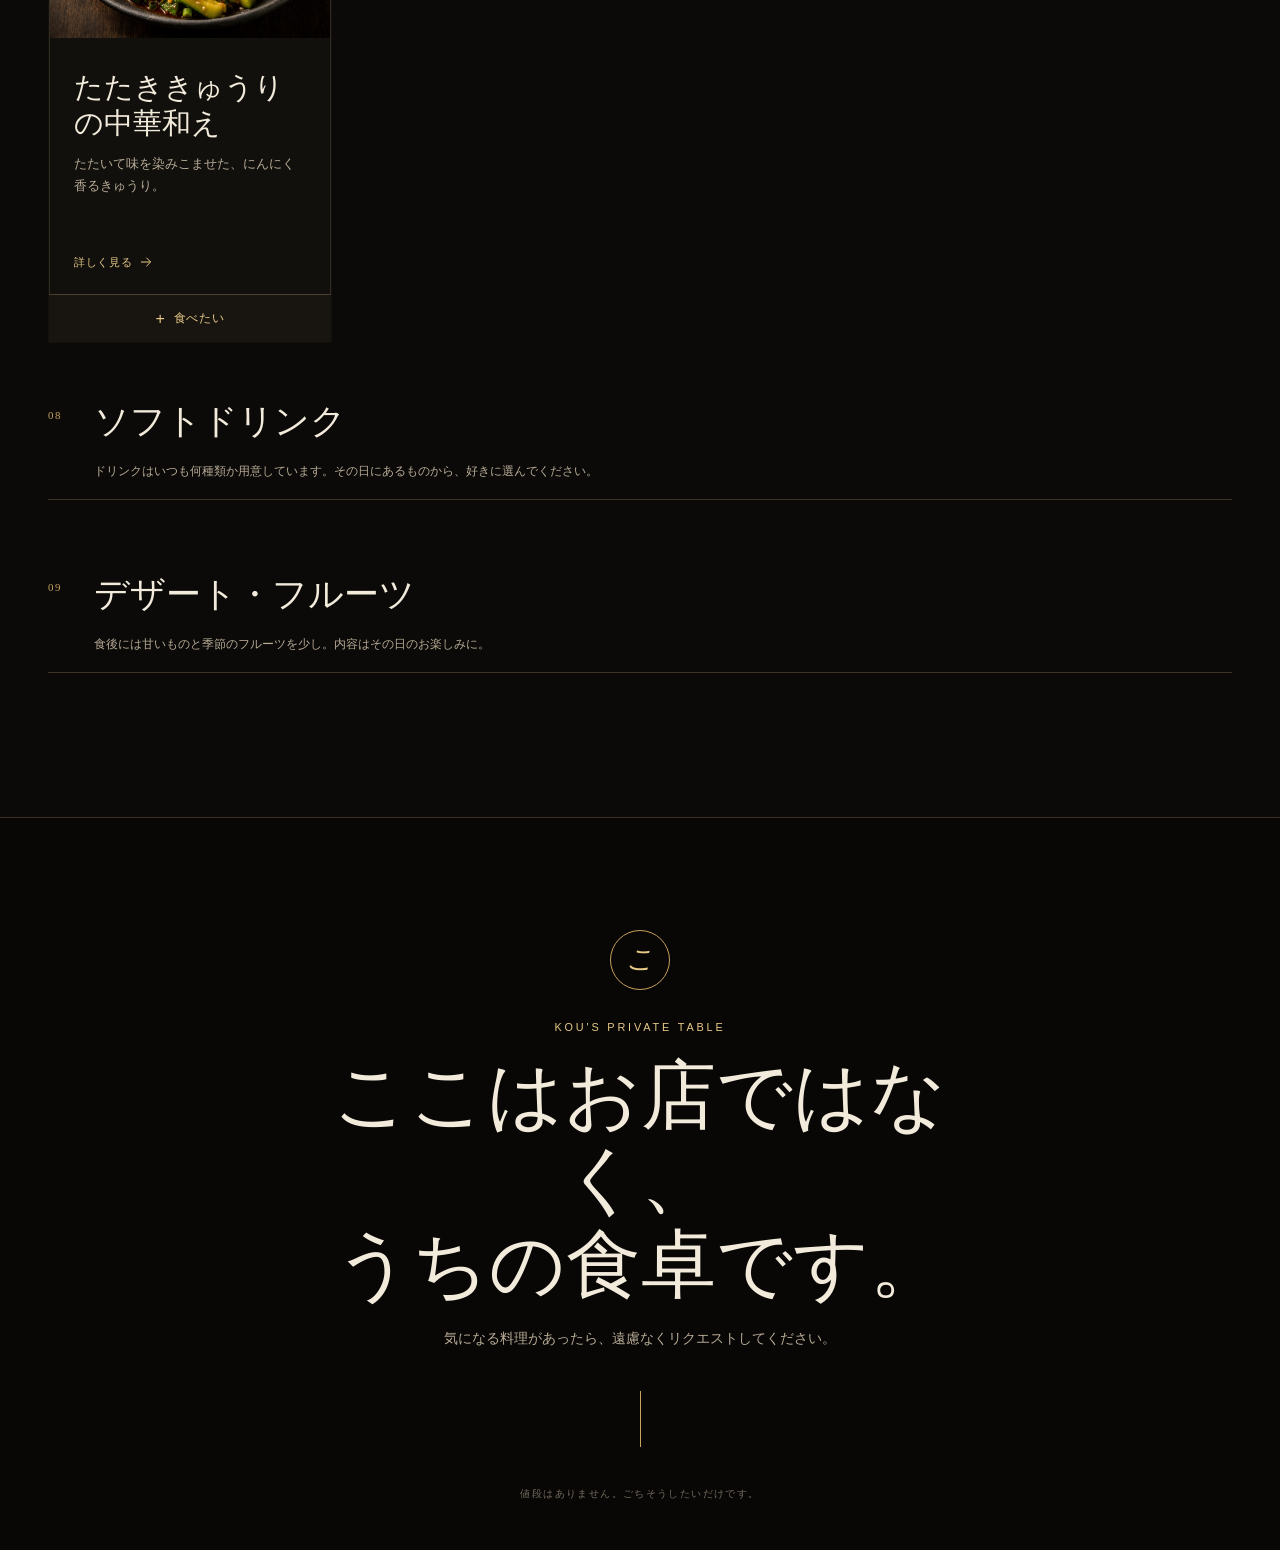
==== commit c5a13ef5: "feat(私房菜单): 发布朋友点菜页面" ====
--- a/kouu-table/index.html
+++ b/kouu-table/index.html
@@ -27,8 +27,8 @@
 
   <link rel="icon" href="./favicon.svg">
   <meta name="theme-color" content="#0b0a08">
-  <script type="module" crossorigin src="/kouu-table/assets/index-BwFKWN7C.js"></script>
-  <link rel="stylesheet" crossorigin href="/kouu-table/assets/index-CcE9RSw0.css">
+  <script type="module" crossorigin src="/kouu-table/assets/index-DyJMnPWL.js"></script>
+  <link rel="stylesheet" crossorigin href="/kouu-table/assets/index-HOc7bQY3.css">
 </head>
 <body>
   <div id="root"></div>
--- a/kouu-table/assets/index-HOc7bQY3.css
+++ b/kouu-table/assets/index-HOc7bQY3.css
@@ -0,0 +1,2 @@
+/*! tailwindcss v4.2.1 | MIT License | https://tailwindcss.com */
+@layer theme{:root,:host{--font-sans:ui-sans-serif, system-ui, sans-serif, "Apple Color Emoji", "Segoe UI Emoji", "Segoe UI Symbol", "Noto Color Emoji";--font-mono:ui-monospace, SFMono-Regular, Menlo, Monaco, Consolas, "Liberation Mono", "Courier New", monospace;--spacing:.25rem;--default-font-family:var(--font-sans);--default-mono-font-family:var(--font-mono)}}@layer base{*,:after,:before,::backdrop{box-sizing:border-box;border:0 solid;margin:0;padding:0}::file-selector-button{box-sizing:border-box;border:0 solid;margin:0;padding:0}html,:host{-webkit-text-size-adjust:100%;tab-size:4;line-height:1.5;font-family:var(--default-font-family,ui-sans-serif, system-ui, sans-serif, "Apple Color Emoji", "Segoe UI Emoji", "Segoe UI Symbol", "Noto Color Emoji");font-feature-settings:var(--default-font-feature-settings,normal);font-variation-settings:var(--default-font-variation-settings,normal);-webkit-tap-highlight-color:transparent}hr{height:0;color:inherit;border-top-width:1px}abbr:where([title]){-webkit-text-decoration:underline dotted;text-decoration:underline dotted}h1,h2,h3,h4,h5,h6{font-size:inherit;font-weight:inherit}a{color:inherit;-webkit-text-decoration:inherit;-webkit-text-decoration:inherit;-webkit-text-decoration:inherit;-webkit-text-decoration:inherit;text-decoration:inherit}b,strong{font-weight:bolder}code,kbd,samp,pre{font-family:var(--default-mono-font-family,ui-monospace, SFMono-Regular, Menlo, Monaco, Consolas, "Liberation Mono", "Courier New", monospace);font-feature-settings:var(--default-mono-font-feature-settings,normal);font-variation-settings:var(--default-mono-font-variation-settings,normal);font-size:1em}small{font-size:80%}sub,sup{vertical-align:baseline;font-size:75%;line-height:0;position:relative}sub{bottom:-.25em}sup{top:-.5em}table{text-indent:0;border-color:inherit;border-collapse:collapse}:-moz-focusring{outline:auto}progress{vertical-align:baseline}summary{display:list-item}ol,ul,menu{list-style:none}img,svg,video,canvas,audio,iframe,embed,object{vertical-align:middle;display:block}img,video{max-width:100%;height:auto}button,input,select,optgroup,textarea{font:inherit;font-feature-settings:inherit;font-variation-settings:inherit;letter-spacing:inherit;color:inherit;opacity:1;background-color:#0000;border-radius:0}::file-selector-button{font:inherit;font-feature-settings:inherit;font-variation-settings:inherit;letter-spacing:inherit;color:inherit;opacity:1;background-color:#0000;border-radius:0}:where(select:is([multiple],[size])) optgroup{font-weight:bolder}:where(select:is([multiple],[size])) optgroup option{padding-inline-start:20px}::file-selector-button{margin-inline-end:4px}::placeholder{opacity:1}@supports (not ((-webkit-appearance:-apple-pay-button))) or (contain-intrinsic-size:1px){::placeholder{color:currentColor}@supports (color:color-mix(in lab, red, red)){::placeholder{color:color-mix(in oklab, currentcolor 50%, transparent)}}}textarea{resize:vertical}::-webkit-search-decoration{-webkit-appearance:none}::-webkit-date-and-time-value{min-height:1lh;text-align:inherit}::-webkit-datetime-edit{display:inline-flex}::-webkit-datetime-edit-fields-wrapper{padding:0}::-webkit-datetime-edit{padding-block:0}::-webkit-datetime-edit-year-field{padding-block:0}::-webkit-datetime-edit-month-field{padding-block:0}::-webkit-datetime-edit-day-field{padding-block:0}::-webkit-datetime-edit-hour-field{padding-block:0}::-webkit-datetime-edit-minute-field{padding-block:0}::-webkit-datetime-edit-second-field{padding-block:0}::-webkit-datetime-edit-millisecond-field{padding-block:0}::-webkit-datetime-edit-meridiem-field{padding-block:0}::-webkit-calendar-picker-indicator{line-height:1}:-moz-ui-invalid{box-shadow:none}button,input:where([type=button],[type=reset],[type=submit]){appearance:button}::file-selector-button{appearance:button}::-webkit-inner-spin-button{height:auto}::-webkit-outer-spin-button{height:auto}[hidden]:where(:not([hidden=until-found])){display:none!important}}@layer components;@layer utilities{.visible{visibility:visible}.relative{position:relative}.static{position:static}.start{inset-inline-start:var(--spacing)}.container{width:100%}@media (width>=40rem){.container{max-width:40rem}}@media (width>=48rem){.container{max-width:48rem}}@media (width>=64rem){.container{max-width:64rem}}@media (width>=80rem){.container{max-width:80rem}}@media (width>=96rem){.container{max-width:96rem}}.hidden{display:none}}:root{--ink:#0b0a08;--ink-soft:#12100d;--paper:#f2eadb;--muted:#b7aa96;--gold:#c9a25d;--gold-light:#e7c988;--line:#e7c98838;--serif:"Hiragino Mincho ProN", "Yu Mincho", "Noto Serif CJK JP", "Songti SC", serif;--sans:-apple-system, BlinkMacSystemFont, "Hiragino Kaku Gothic ProN", "Yu Gothic", "PingFang SC", sans-serif;--sans-zh:"Microsoft YaHei", "PingFang SC", "Hiragino Sans GB", "Noto Sans CJK SC", sans-serif}[lang=zh-CN]{font-family:var(--sans-zh)}*{box-sizing:border-box}html{scroll-behavior:smooth;background:var(--ink)}body{background:var(--ink);color:var(--paper);font-family:var(--sans);-webkit-font-smoothing:antialiased;margin:0}main[data-language=zh]{--serif:"Songti SC", "STSong", "Noto Serif CJK SC", "Source Han Serif SC", "SimSun", serif;--sans:"PingFang SC", "Hiragino Sans GB", "Microsoft YaHei", "Noto Sans CJK SC", sans-serif;font-family:var(--sans)}main[data-language=zh] .hero h1,main[data-language=zh] .section-intro h2,main[data-language=zh] .menu-heading h2,main[data-language=zh] .footer h2,main[data-language=zh] .dish-modal h2,main[data-language=zh] .category-heading h3,main[data-language=zh] .dish-name,main[data-language=zh] .recommendation-copy strong,main[data-language=zh] .order-dialog h2{letter-spacing:0;font-variant-east-asian:proportional-width}button,a{-webkit-tap-highlight-color:transparent}button{font:inherit}a{color:inherit;text-decoration:none}img{max-width:100%;display:block}:focus-visible{outline:2px solid var(--gold-light);outline-offset:4px}.hero{background:#120e0a;align-items:flex-end;min-height:100svh;display:flex;position:relative;overflow:hidden}.hero-image{object-fit:cover;object-position:59% center;width:100%;height:100%;animation:1.2s cubic-bezier(.22,.8,.28,1) both hero-settle;position:absolute;inset:0}.hero-shade{background:#0504037a;position:absolute;inset:0;box-shadow:inset 0 -38vh 22vh #05040385,inset 0 10rem 10rem #05040357}.site-header{z-index:3;border-bottom:1px solid #ffffff21;justify-content:space-between;align-items:center;padding:1.25rem 1.1rem;display:flex;position:absolute;top:0;left:0;right:0}.header-actions{align-items:center;gap:.9rem;display:flex}.brand{font-family:var(--serif);letter-spacing:.06em;align-items:center;gap:.68rem;font-size:1rem;display:inline-flex}.brand-copy{flex-direction:column;gap:.08rem;display:flex}.brand-copy b{font-weight:400;line-height:1.2}.brand-copy small,.header-link small{color:#f2eadb8f;font-family:var(--sans);letter-spacing:.04em;font-size:.5rem;font-weight:400}.brand-mark,.footer-mark{border:1px solid var(--gold);color:var(--gold-light);place-items:center;font-family:Times New Roman,serif;font-style:italic;line-height:1;display:grid}.brand-mark{border-radius:50%;width:2rem;height:2rem}.header-link{color:var(--gold-light);letter-spacing:.16em;border-bottom:1px solid var(--gold);padding:.55rem 0;font-size:.72rem}.language-switcher{color:#f2eadb94;font-family:var(--sans);letter-spacing:.04em;white-space:nowrap;border:1px solid #e7c9887a;align-items:center;gap:.3rem;padding:.25rem .45rem;font-size:.66rem;display:inline-flex}.language-switcher button{color:inherit;cursor:pointer;background:0 0;border:0;padding:.22rem .18rem}.language-switcher button.is-active{color:var(--gold-light);font-weight:650}.language-switcher button:not(.is-active):hover{color:var(--paper)}.hero-copy{z-index:2;width:min(44rem,100%);padding:8rem 1.25rem 6.5rem;animation:.9s cubic-bezier(.22,.8,.28,1) .2s both copy-rise;position:relative}.eyebrow{color:var(--gold-light);letter-spacing:.26em;margin:0 0 1.1rem;font-size:.68rem;line-height:1.6}.hero h1,.section-intro h2,.menu-heading h2,.footer h2,.dish-modal h2{font-family:var(--serif);margin:0;font-weight:400}.hero h1{letter-spacing:-.04em;text-wrap:balance;max-width:12em;font-size:clamp(2.55rem,11.2vw,5.6rem);line-height:1.22}.hero-translation,.heading-translation{color:#f2eadb70;font-family:var(--sans-zh);letter-spacing:.04em;margin:.75rem 0 0;font-size:.8rem}.bilingual-description span,.footer-note span,.privacy-note span,.detail-translation{color:#b7aa9670;margin-top:.42rem;font-size:.76em;display:block}.primary-link{background:var(--gold);color:#130f09;letter-spacing:.12em;border:1px solid var(--gold);align-items:center;gap:.75rem;min-height:3.15rem;padding:0 1.2rem;font-size:.78rem;font-weight:650;transition:background-color .25s,color .25s;display:inline-flex}.primary-link>span{flex-direction:column;gap:.1rem;display:flex}.primary-link small,.image-action small{letter-spacing:.05em;opacity:.7;font-size:.62rem;font-weight:500}.primary-link:hover{color:var(--gold-light);background:0 0}.scroll-cue{z-index:2;color:#f2eadb9e;letter-spacing:.22em;writing-mode:vertical-rl;align-items:center;gap:.75rem;font-size:.58rem;display:flex;position:absolute;bottom:1.5rem;right:1.2rem}.scroll-cue i{background:var(--gold);width:1px;height:3.5rem;display:block}.signature,.menu-section{padding:5.5rem 1.1rem}.signature{background:var(--ink-soft)}.section-intro{text-align:center;max-width:45rem;margin:0 auto 2.25rem}.section-intro h2,.menu-heading h2,.footer h2,.dish-modal h2{font-size:clamp(2.35rem,10vw,4.7rem);line-height:1.12}.section-intro .bilingual-description{max-width:34rem;color:var(--muted);margin:1.25rem auto 0;font-size:.9rem;line-height:1.85}.recommendation-grid{gap:1rem;max-width:76rem;margin:0 auto;display:grid}.signature-card-shell,.dish-card-shell{background:#11100d;border:1px solid #0000;flex-direction:column;min-width:0;transition:border-color .25s,box-shadow .25s;display:flex;position:relative}.signature-card-shell[data-selected=true],.dish-card-shell[data-selected=true]{border-color:#e7c988b8;box-shadow:inset 0 0 0 1px #e7c98824}.signature-visual{width:100%;max-width:76rem;color:var(--paper);cursor:pointer;background:#17130f;border:0;margin:0 auto;padding:0;display:block;position:relative;overflow:hidden}.signature-visual img{aspect-ratio:4/3;object-fit:cover;width:100%;transition:transform .6s cubic-bezier(.22,.8,.28,1)}.signature-visual:hover img{transform:scale(1.025)}.recommendation-copy{border-left:1px solid var(--gold);text-align:left;background:#0a0806e0;flex-direction:column;align-items:flex-start;max-width:calc(100% - 8.5rem);padding:.85rem 1rem;display:flex;position:absolute;bottom:1rem;left:1rem}.recommendation-copy strong{font-family:var(--serif);font-size:clamp(1.15rem,4vw,2rem);font-weight:400;line-height:1.35}.recommendation-copy>span:last-child{color:#f2eadb99;margin-top:.18rem;font-size:.72rem}.recommendation-label{color:var(--gold-light);letter-spacing:.12em;margin-bottom:.35rem;font-size:.58rem}.recommendation-label small{color:#e7c9889e;font-size:.9em}.image-action{border:1px solid var(--gold);min-height:2.75rem;color:var(--gold-light);letter-spacing:.1em;background:#0a0806e0;align-items:center;gap:.6rem;padding:0 1rem;font-size:.7rem;display:inline-flex;position:absolute;bottom:.75rem;right:.75rem}.menu-section{background:var(--ink)}.menu-heading{flex-direction:column;gap:1.25rem;max-width:76rem;margin:0 auto 2.4rem;display:flex}.menu-heading>.bilingual-description{max-width:28rem;color:var(--muted);margin:0;font-size:.82rem;line-height:1.75}.menu-groups{gap:3.6rem;max-width:76rem;margin:0 auto;display:grid}.menu-category{scroll-margin-top:1rem}.category-heading{border-bottom:1px solid var(--line);grid-template-columns:2.2rem 1fr;align-items:start;gap:.65rem;margin-bottom:1rem;padding:0 0 1.05rem;display:grid}.category-index{color:var(--gold);letter-spacing:.14em;margin:.35rem 0 0;font-family:Times New Roman,serif;font-size:.68rem}.category-heading h3{color:var(--paper);font-family:var(--serif);margin:0;font-size:clamp(1.55rem,6vw,2.2rem);font-weight:400;line-height:1.18}.category-heading>div>p{color:#b7aa96ad;margin:.25rem 0 0;font-size:.72rem}.category-availability{color:var(--muted);grid-column:2;margin:.5rem 0 0;font-size:.78rem;line-height:1.7}.category-availability span{color:#b7aa969e;margin-top:.18rem;font-size:.9em;display:block}.menu-grid{gap:1rem;display:grid}.dish-card{text-align:left;width:100%;color:var(--paper);cursor:pointer;background:#11100d;border:1px solid #e7c98826;border-bottom:0;grid-template-columns:42% 1fr;padding:0;transition:border-color .25s,transform .25s;display:grid;position:relative;overflow:hidden}.dish-card:hover{border-color:#e7c98880;transform:translateY(-2px)}.dish-card-shell[data-availability=unavailable] .dish-card{border-bottom:1px solid #e7c98826}.dish-number{z-index:2;color:var(--gold-light);letter-spacing:.16em;font-family:Times New Roman,serif;font-size:.65rem;position:absolute;top:.6rem;left:.65rem}.availability-badge{z-index:3;color:var(--paper);letter-spacing:.06em;background:#080705e6;border:1px solid #f2eadb52;flex-direction:column;padding:.42rem .58rem;font-size:.58rem;display:flex;position:absolute;top:.55rem;right:.55rem}.availability-badge small{color:#f2eadb94;font-size:.84em}.dish-card[data-availability=unavailable] .dish-image-wrap img{filter:grayscale(.72)brightness(.58)}.recommended-badge{color:var(--gold-light);letter-spacing:.08em;flex-direction:column;gap:.08rem;margin-top:.72rem;font-size:.58rem;display:flex}.recommended-badge small{color:#e7c9888f;font-size:.85em}.dish-image-wrap{min-height:11.5rem;overflow:hidden}.dish-image-wrap img{object-fit:cover;width:100%;height:100%;transition:transform .5s cubic-bezier(.22,.8,.28,1)}.dish-card:hover img{transform:scale(1.035)}.dish-copy{flex-direction:column;align-items:flex-start;padding:1.25rem 1rem 1rem;display:flex}.dish-name{font-family:var(--serif);margin-top:.5rem;font-size:1.4rem;line-height:1.25}.dish-name-zh{color:#f2eadb70;font-family:var(--sans-zh);margin-top:.25rem;font-size:.7rem}.dish-description{color:var(--muted);margin-top:.65rem;font-size:.72rem;line-height:1.7}.dish-description-zh{color:#b7aa9670;margin-top:.25rem;font-size:.58rem;line-height:1.65}.dish-more{color:var(--gold-light);letter-spacing:.06em;align-items:center;gap:.35rem;margin-top:auto;padding-top:1rem;font-size:.66rem;display:inline-flex}.dish-more small{color:#e7c98894;font-size:.86em}.dish-more svg{width:16px;height:16px}.dish-order-toggle,.modal-order-toggle{min-height:3rem;color:var(--gold-light);letter-spacing:.06em;cursor:pointer;background:#18140f;border:0;border-top:1px solid #e7c9883d;justify-content:center;align-items:center;gap:.5rem;padding:.65rem 1rem;font-size:.72rem;transition:background-color .2s,color .2s;display:inline-flex}.dish-order-toggle:hover,.modal-order-toggle:hover{background:#211a12}.dish-order-toggle[aria-pressed=true],.modal-order-toggle[aria-pressed=true]{background:var(--gold);color:#171009}.dish-order-toggle>span,.modal-order-toggle>span{font-size:1rem;line-height:1}.signature-order-toggle{width:100%}.modal-order-toggle{border:1px solid #e7c98870;width:100%;margin-top:1.5rem}.footer{text-align:center;border-top:1px solid var(--line);background:#080705;padding:7rem 1.2rem 3rem}.footer-mark{border-radius:50%;width:3.8rem;height:3.8rem;margin:0 auto 1.8rem;font-size:1.7rem}.footer h2{max-width:9em;margin:0 auto}.footer-note{max-width:32rem;color:var(--muted);margin:1.25rem auto 2.5rem;font-size:.85rem;line-height:1.8}.footer-line{background:var(--gold);width:1px;height:3.5rem;margin:0 auto 2.5rem;display:block}.privacy-note{color:#b7aa969e;letter-spacing:.14em;margin:0;font-size:.62rem}.modal-backdrop{z-index:20;background:#030302d1;align-items:end;padding:.7rem;animation:.22s both backdrop-in;display:grid;position:fixed;inset:0}.order-tray-trigger{z-index:16;right:max(1rem, env(safe-area-inset-right));bottom:max(1rem, env(safe-area-inset-bottom));min-width:11.5rem;min-height:3.6rem;color:var(--paper);text-align:left;cursor:pointer;-webkit-backdrop-filter:blur(12px);backdrop-filter:blur(12px);background:#110e0af5;border:1px solid #e7c98894;align-items:center;gap:.7rem;padding:.55rem .85rem;display:flex;position:fixed;box-shadow:0 .8rem 2.6rem #00000073}.order-tray-trigger:hover{border-color:var(--gold-light)}.order-tray-trigger>span:last-child{flex-direction:column;gap:.12rem;display:flex}.order-tray-trigger strong{color:var(--gold-light);font-family:var(--serif);font-size:.92rem;font-weight:400}.order-tray-trigger small{color:var(--muted);font-size:.62rem}.order-tray-mark{border:1px solid var(--gold);width:2.1rem;height:2.1rem;color:var(--gold-light);font-family:var(--serif);border-radius:50%;flex:none;place-items:center;display:grid}.order-status-strip{z-index:17;width:min(100% - 1.5rem,34rem);color:var(--gold-light);text-align:center;-webkit-backdrop-filter:blur(12px);backdrop-filter:blur(12px);background:#110e0af5;border:1px solid #e7c98873;padding:.72rem 1rem;font-size:.72rem;line-height:1.55;position:fixed;top:.75rem;left:50%;transform:translate(-50%);box-shadow:0 .5rem 2rem #00000057}.order-status-strip.is-error{color:#ffd1bd;border-color:#ff97708c}.order-backdrop{z-index:40}.order-dialog{width:min(34rem,100%);max-height:calc(100svh - 1.4rem);padding:1.35rem 1.15rem calc(1.25rem + env(safe-area-inset-bottom));background:linear-gradient(145deg,#e7c9880e,#0000 42%),#14110e;border:1px solid #e7c9886b;margin:0 auto;animation:.3s cubic-bezier(.22,.8,.28,1) both modal-rise;position:relative;overflow:auto;box-shadow:0 1.5rem 5rem #0000009e}.order-dialog h2{font-family:var(--serif);margin:0;padding-right:3rem;font-size:clamp(1.85rem,8vw,2.8rem);font-weight:400;line-height:1.2}.order-dialog-header{justify-content:space-between;align-items:flex-start;display:flex}.order-close{position:absolute;top:.8rem;right:.8rem}.order-empty,.order-form-intro,.order-receipt-dialog>p{color:var(--muted);margin:1.2rem 0;font-size:.82rem;line-height:1.8}.order-selection-list{border-top:1px solid var(--line);gap:0;margin:1.25rem 0;padding:0;list-style:none;display:grid}.order-selection-list li{border-bottom:1px solid var(--line);min-height:3.4rem;font-family:var(--serif);justify-content:space-between;align-items:center;gap:1rem;padding:.6rem .15rem;font-size:1rem;display:flex}.order-selection-list button,.order-text-button{color:var(--muted);cursor:pointer;background:0 0;border:0;padding:.6rem .25rem;font-size:.68rem}.order-selection-list button:hover,.order-text-button:hover{color:var(--gold-light)}.order-primary-button{color:#171009;background:var(--gold);border:1px solid var(--gold);letter-spacing:.06em;cursor:pointer;justify-content:center;align-items:center;width:100%;min-height:3.25rem;padding:.75rem 1rem;font-size:.78rem;font-weight:650;display:flex}.order-primary-button:hover:not(:disabled){color:var(--gold-light);background:0 0}.order-primary-button:disabled{opacity:.42;cursor:not-allowed}.order-inline-notice,.order-form-error{color:#ffd1bd;background:#7e301a33;border-left:2px solid #cf7755;margin:.8rem 0;padding:.75rem .8rem;font-size:.72rem;line-height:1.65}.order-form-dialog form{gap:1rem;margin-top:1.4rem;display:grid}.order-form-dialog label{color:var(--gold-light);gap:.45rem;font-size:.7rem;display:grid}.order-form-dialog input,.order-form-dialog textarea{width:100%;min-height:3rem;color:var(--paper);font:inherit;--lightningcss-light: ;--lightningcss-dark:initial;color-scheme:dark;background:#0e0c09;border:1px solid #e7c98845;border-radius:0;padding:.78rem .85rem;font-size:16px;line-height:1.5}.order-form-dialog textarea{resize:vertical;min-height:6.5rem}.order-form-dialog input::placeholder,.order-form-dialog textarea::placeholder{color:#b7aa9675}.order-form-dialog input:focus,.order-form-dialog textarea:focus{border-color:var(--gold-light);outline:0;box-shadow:0 0 0 2px #e7c98826}.order-honeypot{clip-path:inset(50%)!important;width:1px!important;height:1px!important;position:absolute!important;overflow:hidden!important}.order-receipt-dialog{text-align:center}.order-receipt-dialog h2{padding:0}.order-receipt-mark{border:1px solid var(--gold);width:3.3rem;height:3.3rem;color:var(--gold-light);border-radius:50%;place-items:center;margin:.25rem auto 1.2rem;font-size:1.35rem;display:grid}.order-text-button{margin-top:.65rem}.dish-modal{background:#14110e;border:1px solid #e7c9885c;width:min(42rem,100%);max-height:calc(100svh - 1.4rem);margin:0 auto;animation:.32s cubic-bezier(.22,.8,.28,1) both modal-rise;position:relative;overflow:auto;box-shadow:0 1.5rem 5rem #0000008c}.modal-close{z-index:2;width:2.75rem;height:2.75rem;color:var(--paper);cursor:pointer;background:#090705e0;border:1px solid #e7c9886b;border-radius:50%;place-items:center;padding:0;display:grid;position:absolute;top:.75rem;right:.75rem}.modal-image-wrap img{aspect-ratio:4/3;object-fit:cover;width:100%}.modal-content{padding:1.6rem 1.25rem 2rem}.modal-content>p:not(.eyebrow,.heading-translation){color:var(--muted);margin:1.1rem 0 0;font-size:.86rem;line-height:1.85}.modal-availability{border:1px solid #f2eadb4d;flex-direction:column;padding:.5rem .65rem;display:inline-flex;color:var(--paper)!important;font-size:.7rem!important}.modal-availability span{color:#f2eadb94;font-size:.82em}.dish-meta{gap:.85rem;margin:1.2rem 0 0;padding:0;display:grid}.dish-meta>div{margin:0}.dish-meta dt{color:var(--gold-light);letter-spacing:.08em;margin:0;font-size:.62rem}.dish-meta dt small{color:#b7aa9670;margin-left:.35rem;font-size:.85em}.dish-meta dd{color:var(--muted);margin:.35rem 0 0;font-size:.78rem;line-height:1.7}.dish-meta dd span[lang=zh-CN]{color:#b7aa9670;margin-top:.2rem;font-size:.9em;display:block}.dish-meta dd small{color:#b7aa9670;font-size:.85em}.modal-ingredients{margin-top:1.25rem}.modal-label{color:var(--gold-light);letter-spacing:.08em;margin:0;font-size:.62rem}.ingredient-list{flex-wrap:wrap;gap:.5rem;margin:.65rem 0 0;padding:0;list-style:none;display:flex}.ingredient-list li{color:var(--gold-light);border:1px solid var(--line);letter-spacing:.05em;padding:.48rem .7rem;font-size:.65rem}@keyframes hero-settle{0%{opacity:0;transform:scale(1.035)}to{opacity:1;transform:scale(1)}}@keyframes copy-rise{0%{opacity:0;transform:translateY(18px)}to{opacity:1;transform:translateY(0)}}@keyframes backdrop-in{0%{opacity:0}to{opacity:1}}@keyframes modal-rise{0%{opacity:0;transform:translateY(24px)}to{opacity:1;transform:translateY(0)}}@media (width>=720px){.site-header{padding:1.5rem 2rem}.hero-copy{padding-bottom:8vh;padding-left:6vw}.signature,.menu-section{padding:8rem 3rem}.signature-visual img{aspect-ratio:16/9}.recommendation-grid{grid-template-columns:repeat(2,minmax(0,1fr))}.recommendation-grid .signature-visual:only-child{grid-column:1/-1}.menu-heading{flex-direction:row;justify-content:space-between;align-items:end}.menu-grid{grid-template-columns:repeat(2,minmax(0,1fr))}.dish-card{grid-template-columns:1fr}.order-backdrop{place-items:center;padding:2rem}.order-dialog{padding:2rem}.dish-image-wrap{aspect-ratio:4/3;min-height:0}.dish-copy{min-height:14rem;padding:1.5rem}.dish-name{font-size:1.8rem}.dish-description{max-width:28rem;font-size:.8rem}.modal-backdrop{place-items:center;padding:2rem}.dish-modal{grid-template-columns:48% 1fr;max-width:58rem;display:grid}.modal-image-wrap img{aspect-ratio:auto;height:100%;min-height:32rem}.modal-content{padding:3rem 2.25rem}}@media (width<=719px){.order-tray-trigger{right:max(.7rem, env(safe-area-inset-right));bottom:max(.7rem, env(safe-area-inset-bottom));left:max(.7rem, env(safe-area-inset-left));width:auto;min-width:0}.footer{padding-bottom:8.5rem}}@media (width>=1100px){.menu-grid{grid-template-columns:repeat(4,minmax(0,1fr))}.dish-copy{min-height:16rem}}@media (prefers-reduced-motion:reduce){html{scroll-behavior:auto}*,:before,:after{transition-duration:.01ms!important;animation-duration:.01ms!important;animation-iteration-count:1!important}}
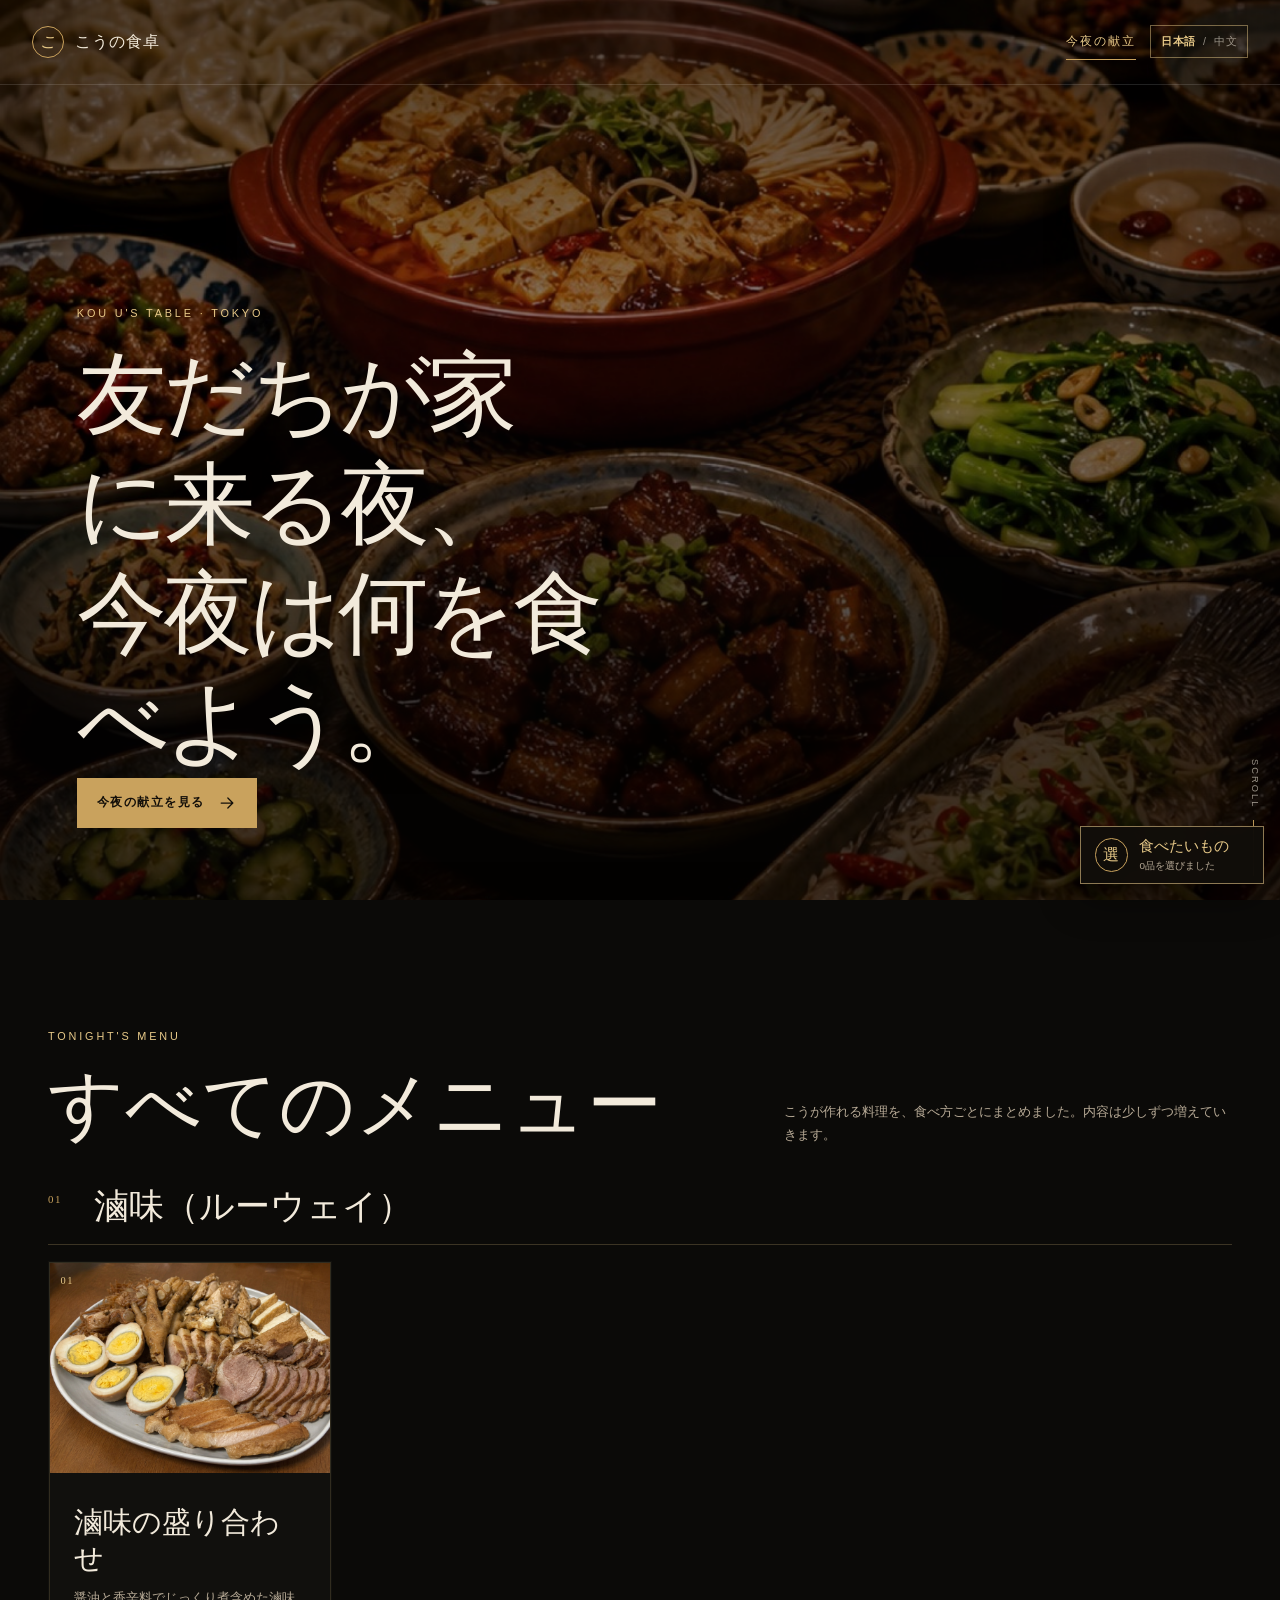
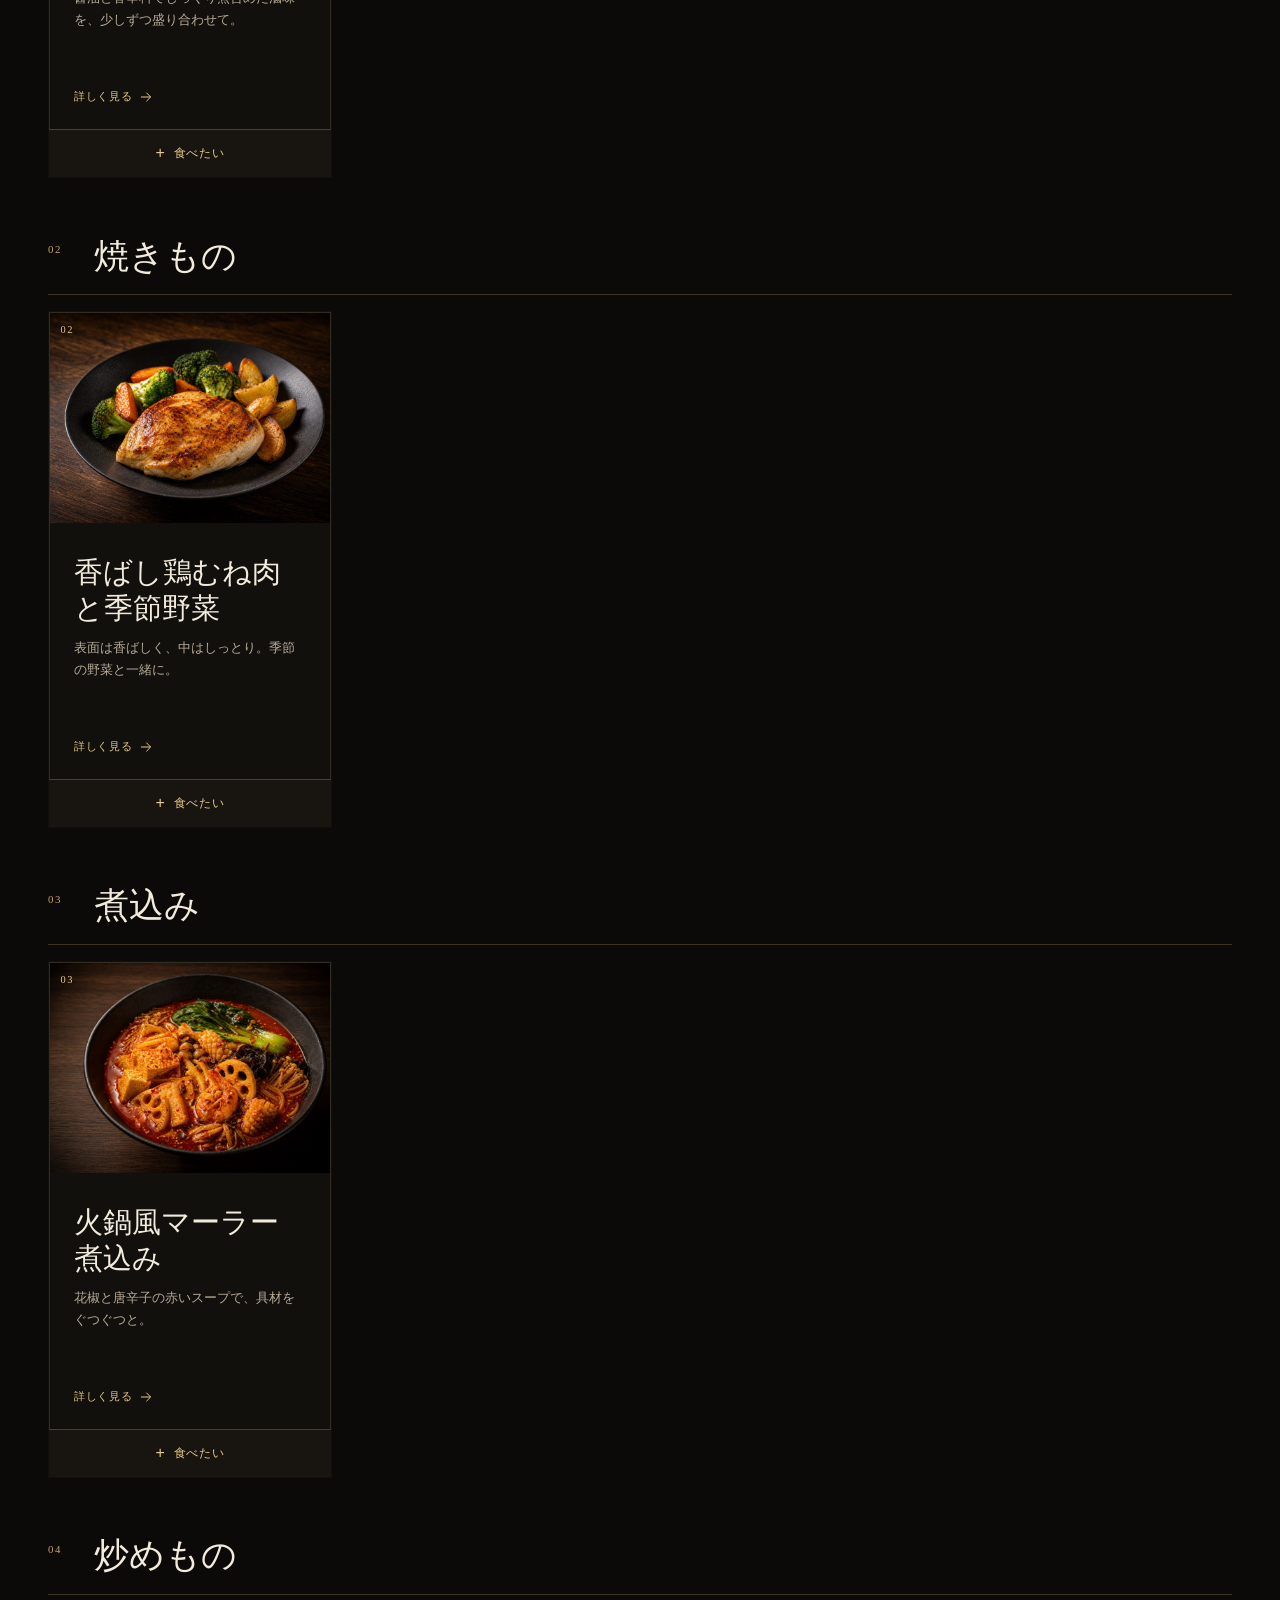
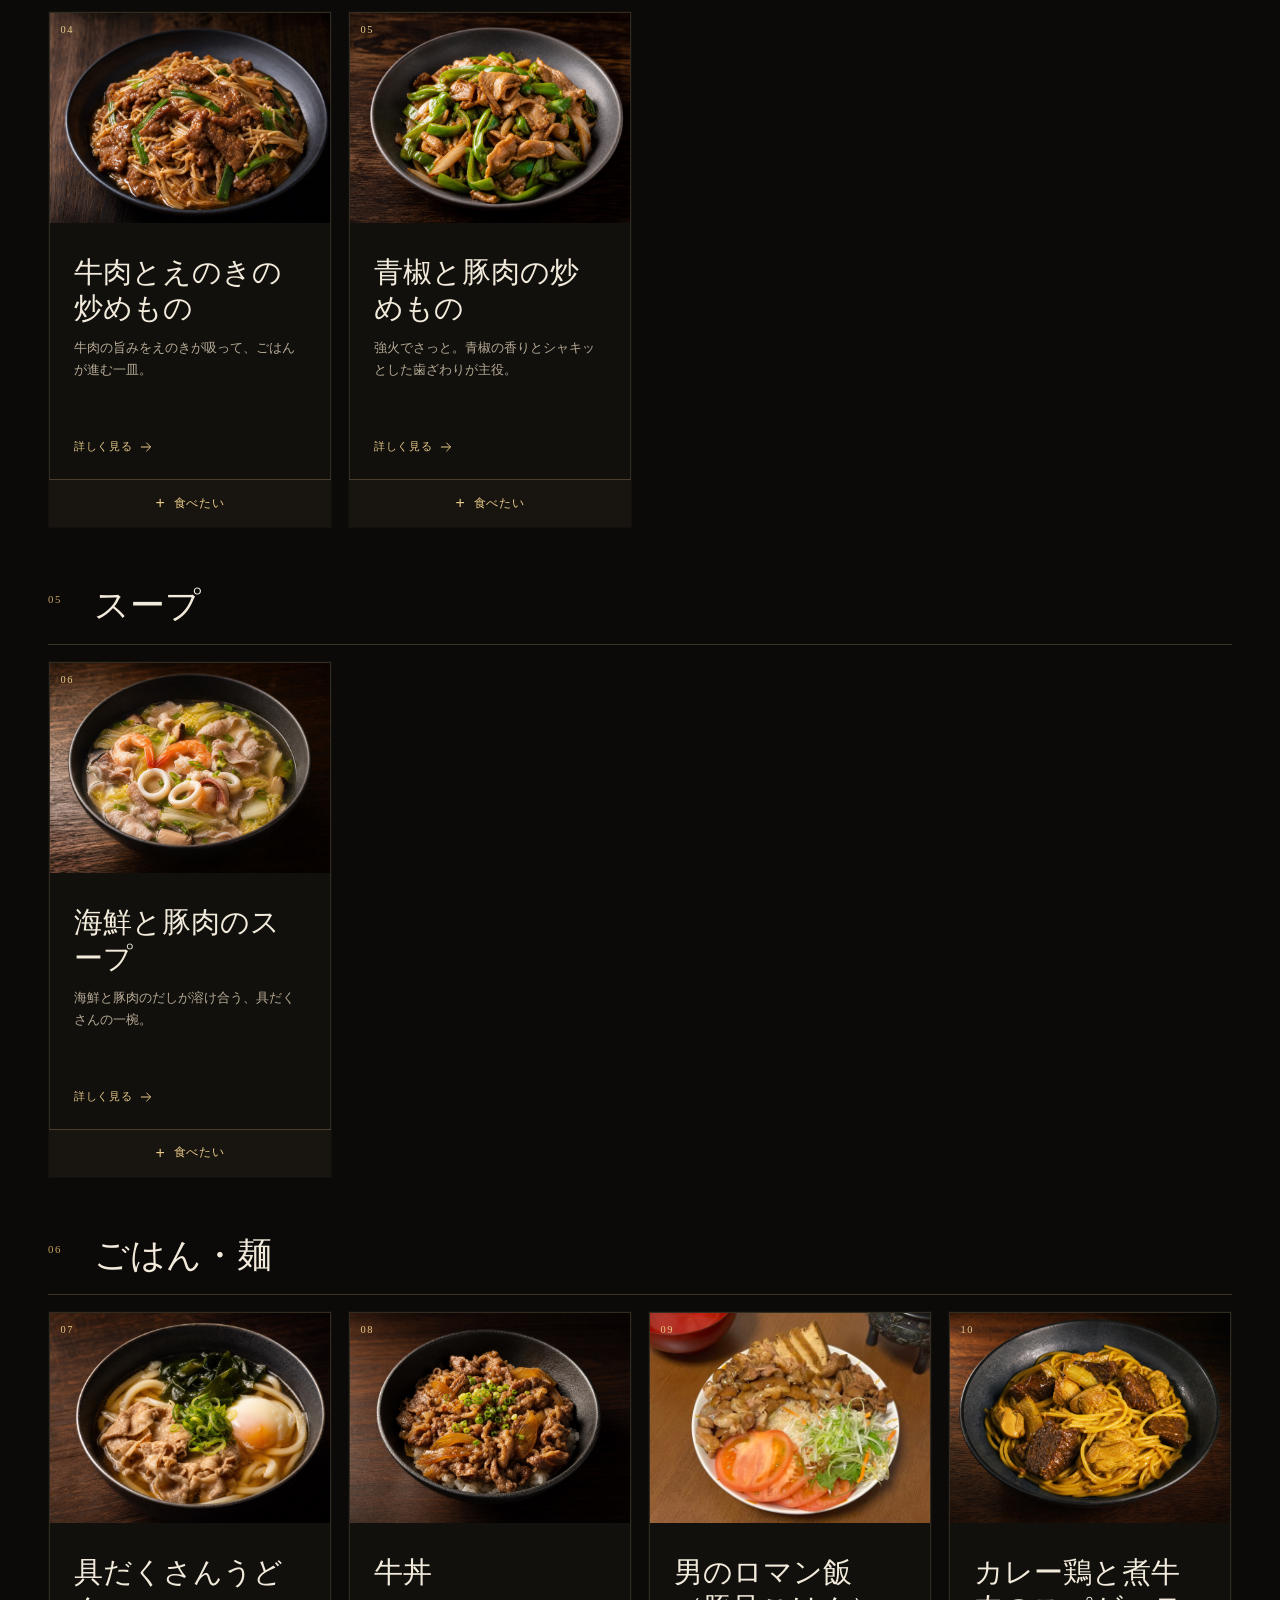
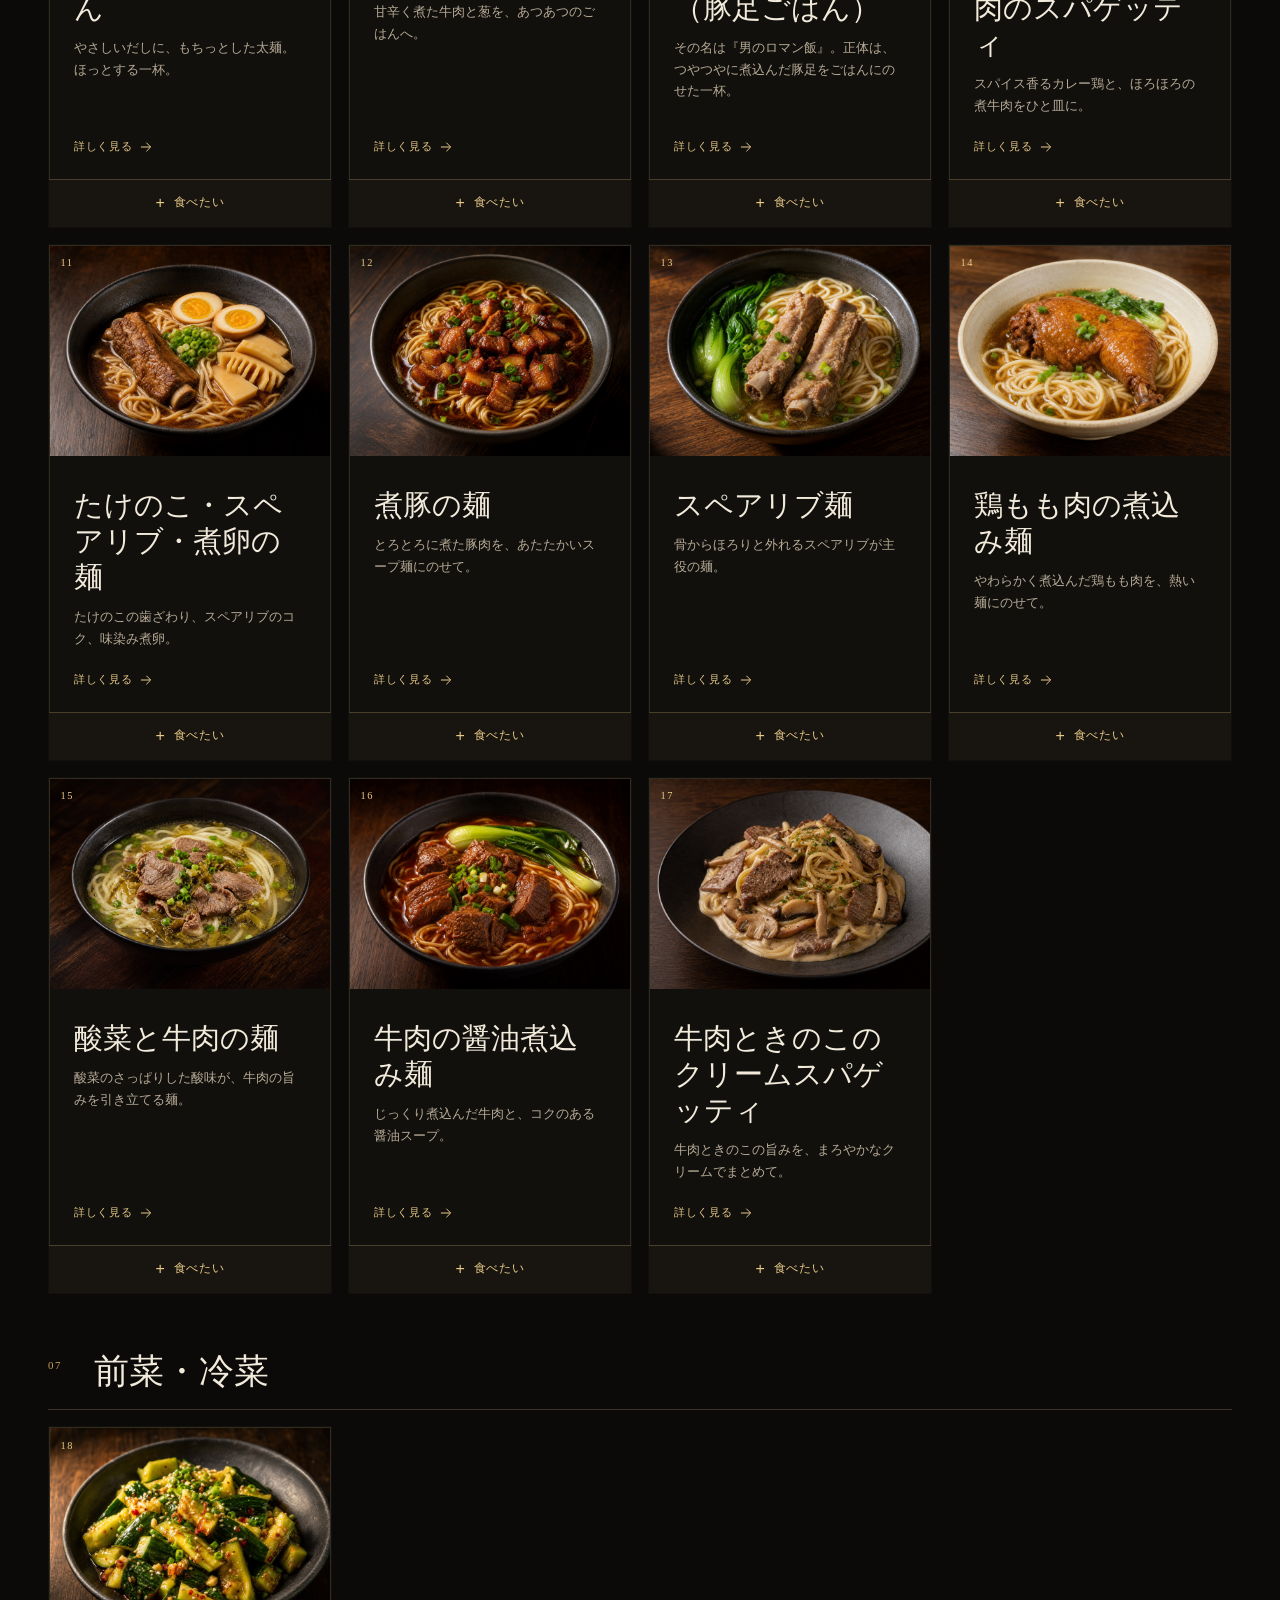
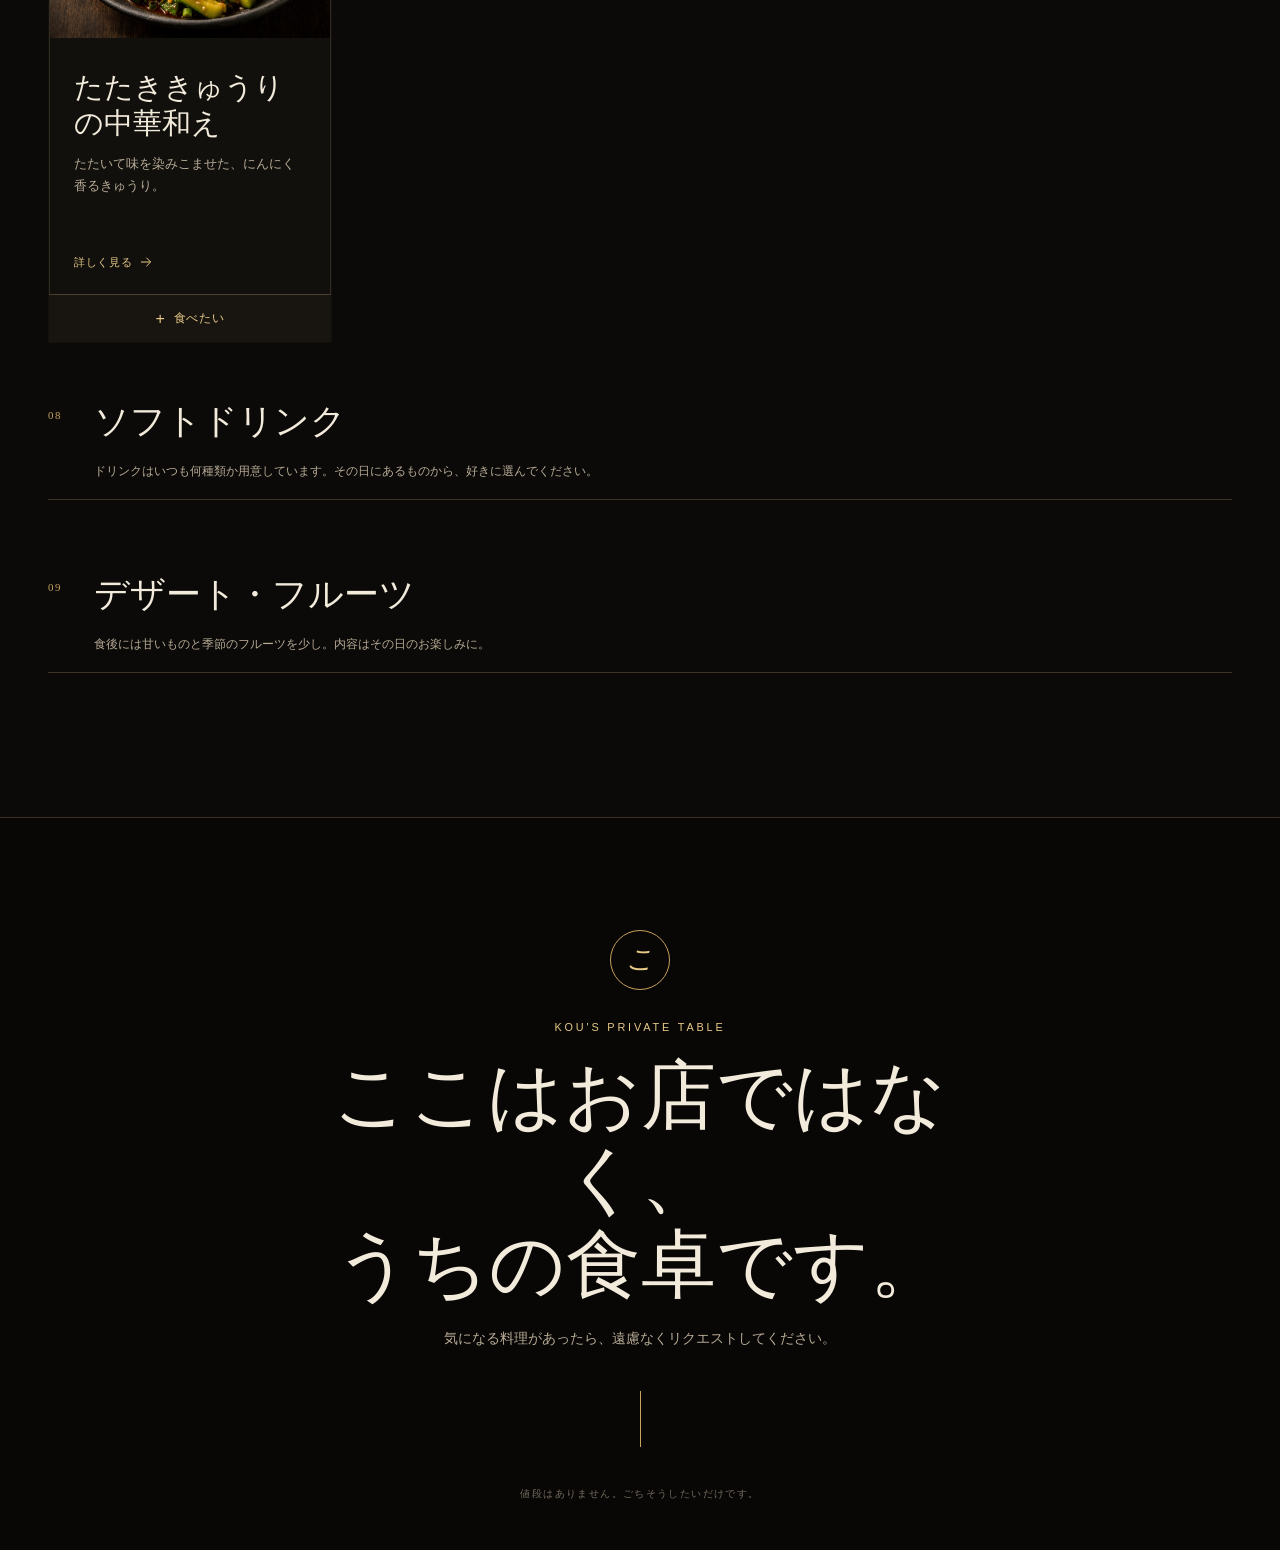
==== commit e726a118: "发布男人浪漫饭与新版卤味拼盘" ====
--- a/kouu-table/index.html
+++ b/kouu-table/index.html
@@ -27,7 +27,7 @@
 
   <link rel="icon" href="./favicon.svg">
   <meta name="theme-color" content="#0b0a08">
-  <script type="module" crossorigin src="/kouu-table/assets/index-DyJMnPWL.js"></script>
+  <script type="module" crossorigin src="/kouu-table/assets/index-CKxIrEtO.js"></script>
   <link rel="stylesheet" crossorigin href="/kouu-table/assets/index-HOc7bQY3.css">
 </head>
 <body>
